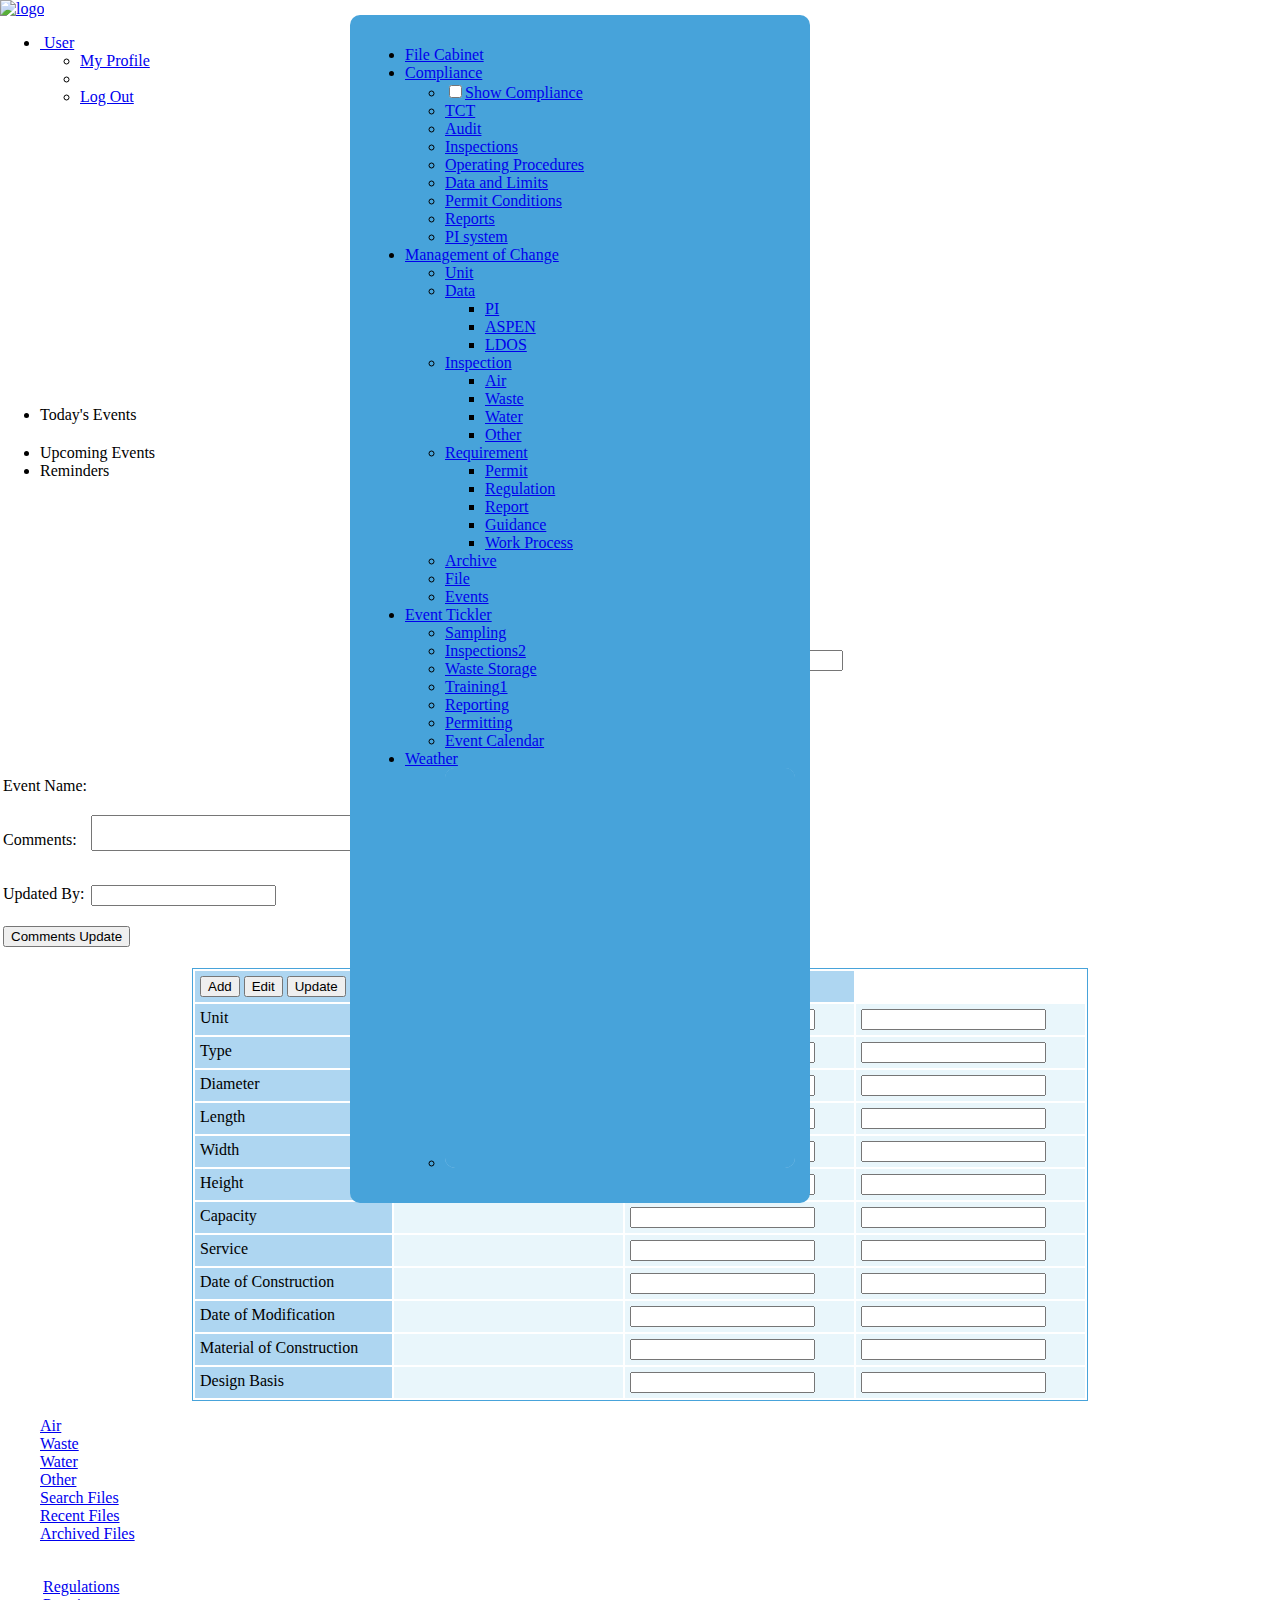
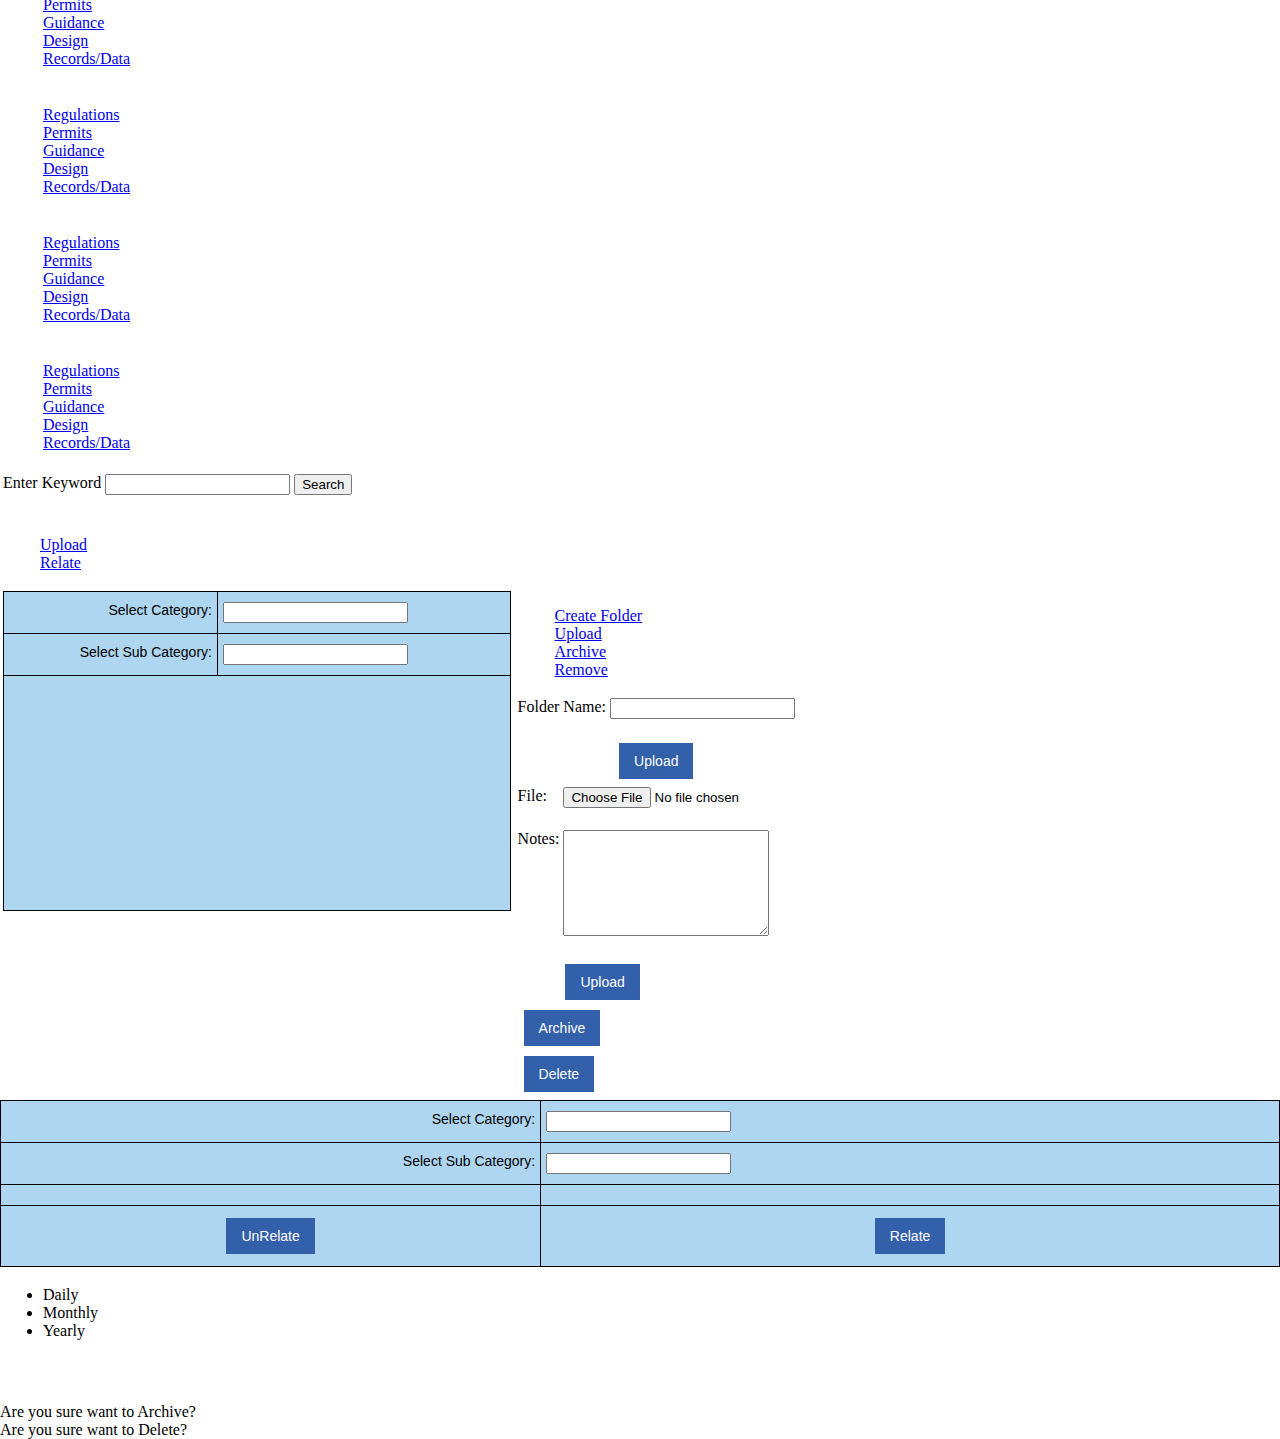
==== CMap.html @ 67459a47 "add log-out link" ====
﻿<!DOCTYPE html>
<!--[if IE 8]> <html class="ie8 no-js"> <![endif]-->
<!--[if IE 9]> <html class="ie9 no-js"> <![endif]-->
<!--[if !IE]><!-->
<html>
    <!--<![endif]-->
<head>
    <meta http-equiv="Content-Type" content="text/html; charset=utf-8">
    <link href="img/favicon.ico" rel="shortcut icon">
    <meta name="viewport" content="initial-scale=1, maximum-scale=1,user-scalable=no">
    <title>Complaince MAP</title>

    <link rel="stylesheet" href="https://js.arcgis.com/3.19/dijit/themes/soria/soria.css">
    <link rel="stylesheet" href="https://js.arcgis.com/3.19/dojox/layout/resources/ExpandoPane.css">
    <link rel="stylesheet" href="https://js.arcgis.com/3.19/esri/css/esri.css">

    <link rel="stylesheet" href="styles/cmap.css">
    <link rel="stylesheet" href="//code.jquery.com/ui/1.12.1/themes/base/jquery-ui.css">

    <script type="text/javascript" src="http://static.fusioncharts.com/code/latest/fusioncharts.js"></script>
    <script type="text/javascript" src="http://static.fusioncharts.com/code/latest/themes/fusioncharts.theme.fint.js?cacheBust=56"></script>
    <script src="https://code.jquery.com/jquery-3.1.1.js"
            integrity="sha256-16cdPddA6VdVInumRGo6IbivbERE8p7CQR3HzTBuELA="
            crossorigin="anonymous"></script>
    <script src="http://code.jquery.com/ui/1.10.3/jquery-ui.js"></script>
    <link href="http://ajax.googleapis.com/ajax/libs/jqueryui/1.8.1/themes/redmond/jquery-ui.css" rel="stylesheet" type="text/css" />

    <script src="https://ajax.googleapis.com/ajax/libs/jquery/2.1.1/jquery.min.js"></script>
    <script src="https://ajax.googleapis.com/ajax/libs/jqueryui/1.12.1/jquery-ui.min.js"></script>

    <script src="js/PI.js"></script>


    <script src="js/jQAllRangeSliders-min.js"></script>
    <script src="js/sliderDemo.js"></script>
    <script src="js/dateSliderDemo.js"></script>
    <script src="js/editSliderDemo.js"></script>
    <script src="js/jquery.jeditable.js"></script>


    <script src="js/moment.js"></script>
    <link href="css/iThing.css" rel="stylesheet" />
    <script src="js/jQDateRangeSlider-withRuler-min.js"></script>
    <script src="js/jQRangeSlider-withRuler-min.js"></script>
    <script type="text/javascript" src="https://kendo.cdn.telerik.com/2017.1.118/js/kendo.all.min.js"></script>
    <link rel="stylesheet" href="https://kendo.cdn.telerik.com/2017.1.118/styles/kendo.common-material.min.css">
    <link rel="stylesheet" href="https://kendo.cdn.telerik.com/2017.1.118/styles/kendo.material.min.css">
    <link rel="stylesheet" href="https://kendo.cdn.telerik.com/2017.1.118/styles/kendo.material.mobile.min.css">



    <link rel="stylesheet" href="https://kendo.cdn.telerik.com/2017.1.118/styles/kendo.common-material.min.css" />
    <link rel="stylesheet" href="https://kendo.cdn.telerik.com/2017.1.118/styles/kendo.material.min.css" />
    <link rel="stylesheet" href="https://kendo.cdn.telerik.com/2017.1.118/styles/kendo.material.mobile.min.css" />

    <link href="css/jstree-sample.css" rel="stylesheet" />


    <link href="styles/Mainstyle.css" rel="stylesheet" />


    <script src="https://code.jquery.com/ui/1.12.1/jquery-ui.js"></script>




    <script src="js/modernizr.custom.js"></script>
    <script src="js/jstree.min.js"></script>
    <link href="styles/style.min.css" rel="stylesheet" />
    <link href="styles/dashboardmenu.css" rel="stylesheet" />
    <script src="js/JSLINQ.js"></script>

    <script src="js/MOC.js"></script>




    <script src="https://js.arcgis.com/3.19/"></script>
    <style>
        .ui-dialog {
            z-index: 10000000;
        }

        .ui-corner-all {
            z-index: 10000000;
        }

        .ui-widget {
            z-index: 10000000;
        }

        .ui-widget-content {
            z-index: 10000000;
        }

        .ui-front {
            z-index: 10000000;
        }

        .ui-dialog-buttons {
            z-index: 10000000;
        }

        .ui-draggable {
            z-index: 10000000;
        }

        .ui-resizable {
            z-index: 10000000;
        }


        .gridMOCEvents {
            border-color: #bbb;
            font-size: 12px;
            max-width: 850px;
            margin: 50px;
            -moz-box-shadow: 0px 1px rgba(0, 0, 0, 0.05);
            -webkit-box-shadow: 0px 1px rgba(0, 0, 0, 0.05);
            box-shadow: 0px 1px rgba(0, 0, 0, 0.05);
        }

        .detailsSchedule .k-content, .k-editable-area, .k-panel > li.k-item, .k-panelbar > li.k-item, .k-tiles {
            background-color: rgba(63, 81, 181, 1);
        }

        .k-header {
            font-size: 12px;
        }

        .k-grid tr td {
            font-size: 11px;
        }

        .k-dropdown .k-dropdown-wrap {
            height: 27px;
        }



        #tabstrip h2 {
            font-weight: lighter;
            font-size: 5em;
            line-height: 1;
            padding: 0 0 0 30px;
            margin: 0;
        }

            #tabstrip h2 span {
                background: none;
                padding-left: 5px;
                font-size: .3em;
                vertical-align: top;
            }

        #tabstrip p {
            margin: 0;
            padding: 0;
        }

        .k-grid-content {
            overflow-y: hidden;
        }
    </style>
    <script type="text/javascript">
        $(".k-listview > div").on("mouseover", function (e) {
            alert(e.toElement);

            console.log(e.toElement);
        });
    </script>
    <script type="text/x-kendo-tmpl" id="templatefilter">


        <div class="listItem">


            # if(filechecked=="checked"){ #
            <input class="check" type="checkbox" checked="checked" />
            <span>#: filename #</span>

            # } #

            # if(filechecked!="checked"){ #
            <input class="check" type="checkbox" />
            <span>#: filename #</span>

            # } #

        </div>


    </script>

    <script type="text/x-kendo-tmpl" id="templatefiltertank">


        <div class="listItem">
            <input class="checktank" type="checkbox" />
            <span>&nbsp;</span>
            <span>#: unit_name #</span>
        </div>


    </script>



    <script type="text/x-kendo-tmpl" id="templatenotes">



        <div class="listItem">
            <span>#: filename #  #: notes #</span>

        </div>


    </script>

    <script type="text/x-kendo-tmpl" id="templatesearchresults">


        <div class="listItem">

            <span>&nbsp;</span>
            <span>#: text #</span>
        </div>


    </script>
    <style>
        .km-widget.km-buttongroup {
            margin: 0 auto;
        }

        .play {
            width: 30px;
            height: 30px;
            background-image: url(img/play.png);
            padding: 0;
            border: none;
            background-repeat: no-repeat;
            background-color: transparent;
            border: 0px;
        }

        .pause {
            width: 30px;
            height: 30px;
            background-image: url(img/pause.png);
            padding: 0;
            border: none;
            background-repeat: no-repeat;
            background-color: transparent;
            border: 0px;
        }
    </style>

    <script type="text/javascript">
        function demo_create() {

            //alert("democreate");
            //$("#divcategorysubcategory").jstree('create_node', '#', 'New');

            var ref = $('#divcategorysubcategory').jstree(true),
                           sel = ref.get_selected();
            if (!sel.length) {
                return false;
            }
            sel = sel[0];
            sel = ref.create_node(sel, {
                "type": "file"
            });
            if (sel) {
                ref.edit(sel);
            }
            var node = $("#divcategorysubcategory").jstree('get_selected');

            alert(node.text);

        }

        function demo_archive() {

            alert("demo_archive");
            var node = $("#divcategorysubcategory").jstree('get_selected'),
                text = 'New Node';
            $("#divcategorysubcategory").jstree('rename_node', node, text);
        }

        function demo_delete() {
            var node = $("#divcategorysubcategory").jstree('get_selected');
            $("#divcategorysubcategory").jstree('delete_node', node);
        }

        function closepanel() {
            document.getElementById("divps1").style.display = "none";
        }

    </script>


    <script src="js/map.js"></script>
    <script src="js/ServiceURLs.js"></script>
    <script src="js/func.js"></script>
    <script src="js/filecabinet.js"></script>
    <script src="js/eventcalendar.js"></script>
    <script src="js/moc.js"></script>
    <script src="js/mocevents.js"></script>

    <style>
        .ui-state-active {
            background-color: rgba(71, 162, 217, 1);
            border-color: rgba(71, 162, 217, 1);
        }

        .k-block, .k-button, .k-draghandle, .k-grid-header, .k-grouping-header, .k-header, .k-pager-wrap, .k-toolbar, .k-treemap-tile, html .km-pane-wrapper .k-header {
            background-color: #47a3da;
        }

        .ui-tabs .ui-tabs-nav li {
            list-style: none;
        }

            .ui-tabs .ui-tabs-nav li a {
                list-style: none;
            }

        .nolist {
            list-style: none;
        }

        .k-grid-header {
            border: 1px solid #bbb;
        }

        .k-grid table {
            font-size: small;
        }

        k-grid .k-grid-header .k-header .k-link {
            height: auto;
            word-break: break-all !important;
            word-wrap: break-word !important;
        }

        .k-grid .k-grid-header .k-header {
            white-space: normal;
        }
    </style>
    <link href="http://fonts.googleapis.com/css?family=Open+Sans:400,300,600,700&subset=all" rel="stylesheet" type="text/css" />
    <link href="styles/font-awesome.min.css" rel="stylesheet" type="text/css" />
    <link href="styles/simple-line-icons.min.css" rel="stylesheet" type="text/css" />
    <link href="styles/bootstrap.min.css" rel="stylesheet" type="text/css" />
    <link href="styles/bootstrap-switch.min.css" rel="stylesheet" type="text/css" />
    <link href="styles/components.min.css" rel="stylesheet" id="style_components" type="text/css" />
    <link href="styles/plugins.min.css" rel="stylesheet" type="text/css" />
    <link href="styles/layout.min.css" rel="stylesheet" type="text/css" />
    <link href="styles/default.min.css" rel="stylesheet" type="text/css" id="style_color" />
    <link href="styles/custom.min.css" rel="stylesheet" type="text/css" />
</head>
<body>
    <div class="page-wrapper">
        <div class="page-wrapper-row">
            <div class="page-wrapper-top">
                    <!-- BEGIN HEADER -->
                    <div class="page-header">
                        <!-- BEGIN HEADER TOP -->
                        <div class="page-header-top">
                            <div class="container-fluid">
                                <!-- BEGIN LOGO -->
                                <div class="page-logo">
                                    <a href="CMap.html">
                                        <img src="img/logo.png" alt="logo" class="img-responsive"/>
                                    </a>
                                </div>
                                <!-- END LOGO -->
                                <!-- BEGIN RESPONSIVE MENU TOGGLER -->
                                <a href="javascript:;" class="menu-toggler"></a>
                                <!-- END RESPONSIVE MENU TOGGLER -->
                                <div class="top-menu">
                                    <ul class="nav navbar-nav pull-right">
                                        <!-- BEGIN USER LOGIN DROPDOWN -->
                                        <li class="dropdown dropdown-user dropdown-dark">
                                            <a href="javascript:;" class="dropdown-toggle" data-toggle="dropdown" data-hover="dropdown" data-close-others="true">
                                                <img alt="" class="img-circle" src="/img/avatar.png">
                                                <span class="username username-hide-mobile">User</span>
                                            </a>
                                            <ul class="dropdown-menu dropdown-menu-default">
                                                <li>
                                                    <a href="#">
                                                        <i class="icon-user"></i> My Profile </a>
                                                </li>
                                                <li class="divider"> </li>
                                                <li>
                                                    <a href="/">
                                                        <i class="icon-key"></i> Log Out </a>
                                                </li>
                                            </ul>
                                        </li>
                                        <!-- END USER LOGIN DROPDOWN -->
                                    </ul>
                                </div>
                                <!-- END TOP NAVIGATION MENU -->
                            </div>
                        </div>
                        <!-- END HEADER TOP -->
                        <!-- BEGIN HEADER MENU -->
                        <div class="page-header-menu">
                            <div class="container-fluid" id="divDashBoard">
                                <!-- BEGIN HEADER SEARCH BOX -->
                                <!--<form class="search-form" action="page_general_search.html" method="GET">
                                    <div class="input-group">
                                        <input type="text" class="form-control" placeholder="Search" name="query">
                                        <span class="input-group-btn">
                                            <a href="javascript:;" class="btn submit">
                                                <i class="icon-magnifier"></i>
                                            </a>
                                        </span>
                                    </div>
                                </form>-->
                                <!-- END HEADER SEARCH BOX -->
                                <!-- BEGIN MEGA MENU -->
                                <div class="hor-menu  ">
                                    <ul class="nav navbar-nav">
                                        <li aria-haspopup="true" class=" ">
                                            <a href="#" id="btnFC1">File Cabinet</a>
                                        </li>
                                        <li aria-haspopup="true" class="menu-dropdown classic-menu-dropdown ">
                                            <a href="#" id="btncompliance">Compliance<span class="arrow"></span></a>
                                            <ul class="dropdown-menu pull-left">
                                                <li aria-haspopup="true" class=" ">
                                                    <a id="btncompliance" href="#" class="cbp-tm-icon-archive">
                                                        <label><input type="checkbox" id="chkSComp" value="first_checkbox">Show Compliance</label>
                                                    </a>
                                                </li>
                                                <li aria-haspopup="true" class=" ">
                                                    <a href="#">TCT</a>
                                                </li>
                                                <li aria-haspopup="true" class=" ">
                                                    <a href="#">Audit</a>
                                                </li>
                                                <li aria-haspopup="true" class=" ">
                                                    <a href="#">Inspections</a>
                                                </li>
                                                <li aria-haspopup="true" class=" ">
                                                    <a href="#">Operating Procedures</a>
                                                </li>
                                                <li aria-haspopup="true" class=" ">
                                                    <a href="#">Data and Limits</a>
                                                </li>
                                                <li aria-haspopup="true" class=" ">
                                                    <a href="#">Permit Conditions</a>
                                                </li>
                                                <li aria-haspopup="true" class=" ">
                                                    <a href="#">Reports</a>
                                                </li>
                                                <!--<li aria-haspopup="true" class=" ">
                                                    <a href="#" id="btnpi" class="cbp-tm-icon-mobile">PI system Chart</a>
                                                </li>-->
                                                <li aria-haspopup="true" class=" ">
                                                    <a href="#" id="btnpis" class="cbp-tm-icon-mobile">PI system</a>
                                                </li>
                                            </ul>
                                        </li>
                                        <li aria-haspopup="true" class="menu-dropdown classic-menu-dropdown ">
                                            <a href="#">Management of Change<span class="arrow"></span></a>
                                            <ul class="dropdown-menu pull-left">
                                                <li aria-haspopup="true" class=" ">
                                                    <a id="btnMOCUnits" href="#">Unit</a>
                                                </li>
                                                <li aria-haspopup="true" class="dropdown-submenu ">
                                                    <a href="#" class="nav-link nav-toggle ">Data<span class="arrow"></span></a>
                                                    <ul class="dropdown-menu">
                                                        <li aria-haspopup="true" class=" ">
                                                            <a href="#" class="nav-link ">PI</a>
                                                        </li>
                                                        <li aria-haspopup="true" class=" ">
                                                            <a href="#" class="nav-link ">ASPEN</a>
                                                        </li>
                                                        <li aria-haspopup="true" class=" ">
                                                            <a href="#" class="nav-link ">LDOS</a>
                                                        </li>
                                                    </ul>
                                                </li>
                                                <li aria-haspopup="true" class="dropdown-submenu ">
                                                    <a href="#" class="nav-link nav-toggle ">Inspection <span class="arrow"></span></a>
                                                    <ul class="dropdown-menu">
                                                        <li aria-haspopup="true" class=" ">
                                                            <a href="#" class="nav-link ">Air</a>
                                                        </li>
                                                        <li aria-haspopup="true" class=" ">
                                                            <a href="#" class="nav-link ">Waste</a>
                                                        </li>
                                                        <li aria-haspopup="true" class=" ">
                                                            <a href="#" class="nav-link ">Water</a>
                                                        </li>
                                                        <li aria-haspopup="true" class=" ">
                                                            <a href="#" class="nav-link ">Other</a>
                                                        </li>
                                                    </ul>
                                                </li>
                                                <li aria-haspopup="true" class="dropdown-submenu ">
                                                    <a href="#" class="nav-link nav-toggle ">Requirement <span class="arrow"></span></a>
                                                    <ul class="dropdown-menu">
                                                        <li aria-haspopup="true" class=" ">
                                                            <a href="#" class="nav-link ">Permit</a>
                                                        </li>
                                                        <li aria-haspopup="true" class=" ">
                                                            <a href="#" class="nav-link ">Regulation</a>
                                                        </li>
                                                        <li aria-haspopup="true" class=" ">
                                                            <a href="#" class="nav-link ">Report</a>
                                                        </li>
                                                        <li aria-haspopup="true" class=" ">
                                                            <a href="#" class="nav-link ">Guidance</a>
                                                        </li>
                                                        <li aria-haspopup="true" class=" ">
                                                            <a href="#" class="nav-link ">Work Process</a>
                                                        </li>
                                                    </ul>
                                                </li>
                                                <li aria-haspopup="true" class=" ">
                                                    <a href="#">Archive</a>
                                                </li>
                                                <li aria-haspopup="true" class=" ">
                                                    <a href="#" id="btnFCUpload">File</a>
                                                </li>
                                                <li aria-haspopup="true" class=" ">
                                                    <a href="#" id="btnMOCEvents">Events</a>
                                                </li>
                                            </ul>
                                        </li>
                                        <li aria-haspopup="true" class="menu-dropdown classic-menu-dropdown ">
                                            <a href="javascript:;">Event Tickler<span class="arrow"></span>
                                            </a>
                                            <ul class="dropdown-menu pull-left">
                                                <li aria-haspopup="true" class=" ">
                                                    <a href="#">Sampling</a>
                                                </li>
                                                <li aria-haspopup="true" class=" ">
                                                    <a id="btnETInspections" href="#">Inspections<span class="badge badge-warning">2</span></a>
                                                </li>
                                                <li aria-haspopup="true" class=" ">
                                                    <a href="#">Waste Storage</a>
                                                </li>
                                                <li aria-haspopup="true" class=" ">
                                                    <a href="#">Training<span class="badge badge-danger">1</span></a>
                                                </li>
                                                <li aria-haspopup="true" class=" ">
                                                    <a href="#">Reporting</a>
                                                </li>
                                                <li aria-haspopup="true" class=" ">
                                                    <a href="#">Permitting</a>
                                                </li>
                                                <li aria-haspopup="true" class=" ">
                                                    <a id="btnETCalendar" href="#" class="cbp-tm-icon-earth">Event Calendar</a>
                                                </li>
                                            </ul>
                                        </li>
                                        <li aria-haspopup="true" class="menu-dropdown classic-menu-dropdown ">
                                            <a href="javascript:;" id="btncompliance"> Weather
                                                <span class="arrow"></span>
                                            </a>
                                            <ul class="dropdown-menu pull-left">
                                                <li aria-haspopup="true" class=" ">
                                                    <iframe id="IFWeather" src="weather/weather.html" frameborder=0 width="350px" height="400px"></iframe>
                                                </li>
                                            </ul>
                                        </li>
                                    </ul>
                                </div>
                                <!-- END MEGA MENU -->
                            </div>
                        </div>
                        <!-- END HEADER MENU -->
                    </div>
                    <!-- END HEADER -->
                </div>
        </div>
        <div class="page-wrapper-row full-height">
            <div data-dojo-type="dijit/layout/BorderContainer"
                data-dojo-props="design:'headline', gutters:true"
                style="width: 100%; height: 100%; margin: 0;">



                <div id="divSelectObjects">
                    <table style="background-color:#AED6F1;" width="100%">
                        <tr>
                            <td>Select Objects </td>
                            <td align=right><img id="imgCloseSO" src="images/dismiss.png"></td>
                        </tr>
                    </table>

                    <div style="margin:10px;">

                        <table class="tg">
                            <tr>
                                <td class="tg-yw4l"><input type="checkbox" id="chkTanks" class="chkTanks" value="Tanks"> Tanks</td>
                            </tr>
                            <tr>
                                <td class="tg-yw4l"><input type="checkbox" class="chkBoilers" value="Boilers"> Boilers</td>
                            </tr>
                            <tr>
                                <th class="tg-yw4l"> <input type="checkbox" class="chkWMBs" value="WMB"> Waste Management Buildings</th>
                            </tr>
                            <tr>
                                <td class="tg-yw4l"><input type="checkbox" class="chkPU" value="PU"> Processing Units</td>
                            </tr>
                        </table>
                    </div>
                </div>
                <!--****************************************************************-->
                <div id="divETCalendar">
                    <div id="divCalendar">
                        <div id="calendar"></div>
                    </div>
                    <br />
                    <ul id="panelbarEvents">
                        <li class="k-state-active">
                            Today's Events
                            <div style="padding:10px;">
                                <ul id="divTodayEvents"></ul>
                            </div>
                        </li>
                        <li>
                            Upcoming Events

                            <div id="divUpcomingEvents"></div>


                        </li>
                        <li>
                            Reminders
                            <div id="divEventReminders"></div>

                        </li>

                    </ul>

                </div>
                <div id="dialogEventReminders"></div>
                <!--****************************************************************-->
                <div id="divMOCEvents">



                    <div id="gridMOCEvents"></div>

                    <script type="text/x-kendo-template" id="templateEventDetails">
                        <div class="tabstrip">
                            <ul>
                                <li class="k-state-active">
                                    Details
                                </li>
                                <li>
                                    History
                                </li>
                            </ul>
                            <div>
                                <div class="gridEventDetails">
                                    <table>
                                        <tr>
                                            <td style="width:100px;">Description</td>
                                            <td>#= EventDesc #</td>
                                        </tr>
                                        <tr>
                                            <td>Notes</td>
                                            <td>#= Notes #</td>
                                        </tr>
                                        <tr>
                                            <td>Event Type</td>
                                            <td>#= EventType #</td>
                                        </tr>
                                        <tr>
                                            <td>Regulation</td>
                                            <td>#= Regulation #</td>
                                        </tr>

                                    </table>


                                </div>
                            </div>
                            <div>
                                <div class="eventid">#= EventID #</div>
                                <div class='gridEventsHistory'>

                                </div>
                            </div>
                        </div>

                    </script>

                </div>
                <div id="detailsSchedule">
                    <table align="center" class="tblDetailSchedule" cellpadding="9" cellspacing="2">
                        <tr>
                            <td style="color:#47A3DA">Event Name</td>
                            <td>
                                <div id="divEID" style="display:none;"></div>
                                <div id="divEName"></div>
                            </td>
                        </tr>
                        <tr>
                            <td style="color:#47A3DA">Regulatory Agency</td>
                            <td><div id="divEAgency"></div></td>
                        </tr>
                        <tr>
                            <td style="color:#47A3DA">Regulation</td>
                            <td><div id="divERegulation"></div></td>
                        </tr>
                        <tr>
                            <td style="color:#47A3DA">Frequency</td>
                            <td><div id="divEFrequency"></div></td>
                        </tr>
                        <tr id="trUnits">
                            <td style="color:#47A3DA">Unit</td>
                            <td>
                                <input type="checkbox" value="Sitewide" id="chkSiteWide" checked />Sitewide
                            <input id="dropdownUnits" /></td>
                        </tr>
                        <tr>
                            <td style="color:#47A3DA">Due Date</td>
                            <td>
                                <input id="duedatevalue" value="02/23/2017" />

                                <div id="calendarEventsDueDate"></div>
                            </td>
                        </tr>
                        <tr><td align="center" colspan="2"><button id="btnSchedule">Schedule</button><button id="btnReminder">Set Reminder</button></td></tr>
                    </table>
                </div>
                <!--****************************************************************-->
                <div id="divETInspections">
                    <div id="datagridinspections"></div>

                    <div id="details">

                        <table>

                            <tr>
                                <td>
                                    <p>Event Name:</p>
                                </td>
                                <td>
                                    <p><div id="txttankid" /></p>
                                </td>
                            </tr>
                            <tr>
                                <td>
                                    <p>Comments:</p>
                                </td>
                                <td>
                                    <!--<p><input style="width:500px" type="text" id="txtcomments" /></p>-->

                                    <textarea style="width:300px" id="txtcomments"></textarea>
                                </td>
                            </tr>

                            <tr>
                                <td>
                                    <p>Updated By:</p>
                                </td>
                                <td>
                                    <p><input type="text" id="txtUpdatedby" /></p>
                                </td>
                            </tr>

                            <tr>
                                <td colspan="2">


                                    <button id="btncommentsupdate" type="button">Comments Update</button>
                                </td>
                            </tr>

                        </table>

                    </div>
                </div>
                <!--****************************************************************-->
                <div id="divMOCUnits">
                    <br />
                    <table id="tblMOCUnits">
                        <colgroup>
                            <col class="headings" />
                            <col class="noedit" />
                            <col class="noedit" />
                            <col class="noedit" />
                        </colgroup>
                        <thead>
                            <tr>
                                <td colspan=3>
                                    <button id="btnMOCUnitAdd">Add</button>
                                    <button id="btnMOCUnitEdit">Edit</button>
                                    <button id="btnMOCUnitUpdate">Update</button>
                                    <button id="btnMOCUnitCancel">Cancel</button>
                                </td>
                            </tr>
                        </thead>
                        <tr>
                            <td>Unit</td>
                            <td>
                                <input id="dropdownUnitNames" />
                            </td>
                            <td>
                                <input id="dropdownUnitNames1" />
                            </td>
                            <td><input type="text" id="AddUnitName"></td>
                        </tr>

                        <tr>
                            <td>Type</td>
                            <td><div id="divUnitType"></div></td>
                            <td><input type="text" id="editUnitType"></td>
                            <td><input type="text" id="AddUnitType"></td>
                        </tr>
                        <tr>
                            <td>Diameter</td>
                            <td><div id="divUnitDiameter"></div></td>
                            <td><input type="text" id="editUnitDiameter"></td>
                            <td><input type="text" id="AddUnitDiameter"></td>
                        </tr>
                        <tr>
                            <td>Length</td>
                            <td><div id="divUnitLength"></div></td>
                            <td><input type="text" id="editUnitLength"></td>
                            <td><input type="text" id="AddUnitLength"></td>
                        </tr>
                        <tr>
                            <td>Width</td>
                            <td><div id="divUnitWidth"></div></td>
                            <td><input type="text" id="editUnitWidth"></td>
                            <td><input type="text" id="AddUnitWidth"></td>
                        </tr>
                        <tr>
                            <td>Height</td>
                            <td><div id="divUnitHeight"></div></td>
                            <td><input type="text" id="editUnitHeight"></td>
                            <td><input type="text" id="AddUnitHeight"></td>
                        </tr>
                        <tr>
                            <td>Capacity</td>
                            <td><div id="divUnitCapacity"></div></td>
                            <td><input type="text" id="editUnitCapacity"></td>
                            <td><input type="text" id="AddUnitCapacity"></td>
                        </tr>
                        <tr>
                            <td>Service</td>
                            <td><div id="divUnitService"></div></td>
                            <td><input type="text" id="editUnitService"></td>
                            <td><input type="text" id="AddUnitService"></td>
                        </tr>
                        <tr>
                            <td>Date of Construction</td>
                            <td><div id="divUnitDOC"></div></td>
                            <td><input type="text" id="editUnitDOC"></td>
                            <td><input type="text" id="AddUnitDOC"></td>
                        </tr>
                        <tr>
                            <td>Date of Modification</td>
                            <td><div id="divUnitDOM"></div></td>
                            <td><input type="text" id="editUnitDOM"></td>
                            <td><input type="text" id="AddUnitDOM"></td>
                        </tr>
                        <tr>
                            <td>Material of Construction</td>
                            <td><div id="divUnitMaterial"></div></td>
                            <td><input type="text" id="editUnitMaterial"></td>
                            <td><input type="text" id="AddUnitMaterial"></td>
                        </tr>
                        <tr>
                            <td>Design Basis</td>
                            <td><div id="divUnitDesignBasis"></div></td>
                            <td><input type="text" id="editUnitDesignBasis"></td>
                            <td><input type="text" id="AddUnitDB"></td>
                        </tr>

                    </table>
                </div>
                <!--****************************************************************-->
                <div id="divFC">
                    <div id="divFC1">
                        <ul>
                            <li style="list-style:none;"><a href="#Air">Air</a></li>
                            <li><a href="#Waste">Waste</a></li>
                            <li><a href="#Water">Water</a></li>
                            <li><a href="#Other">Other</a></li>
                            <li><a href="#divFCSearch">Search Files</a></li>
                            <li><a href="#divFCRecent">Recent Files</a></li>

                            <li><a href="#divFCArchive">Archived Files</a></li>

                        </ul>
                        <div id="Air">
                            <div id="airpermits">
                                <table>
                                    <tr>
                                        <td>
                                            <ul>
                                                <li><a href="#Regulations">Regulations</a></li>
                                                <li><a href="#Permits">Permits</a></li>
                                                <li><a href="#Guidance">Guidance</a></li>
                                                <li><a href="#Design">Design</a></li>
                                                <li><a href="#Records_Data">Records/Data</a></li>
                                            </ul>
                                        </td>
                                        <td valign="top">
                                            <div id="Regulations">

                                                <div id="tblAirRegulations"></div>

                                            </div>
                                            <div id="Permits">

                                                <div id="tblAirPermits"></div>
                                            </div>
                                            <div id="Guidance">
                                                <div id="tblAirGuidance"></div>
                                            </div>

                                            <div id="Design">
                                                <div id="tblDesign"></div>
                                            </div>

                                            <div id="Records_Data">
                                                <div id="tblOtherRecordsData"></div>
                                            </div>
                                        </td>
                                    </tr>
                                </table>
                            </div>


                        </div>
                        <div id="Waste">
                            <div id="wastepermits">
                                <table>
                                    <tr>
                                        <td>
                                            <ul>
                                                <li><a href="#Regulations">Regulations</a></li>
                                                <li><a href="#Permits">Permits</a></li>
                                                <li><a href="#Guidance">Guidance</a></li>
                                                <li><a href="#Design">Design</a></li>
                                                <li><a href="#Records_Data">Records/Data</a></li>
                                            </ul>
                                        </td>
                                        <td valign="top">
                                            <div id="Regulations">
                                                <div id="tblWasteRegulations"></div>
                                            </div>
                                            <div id="Permits">
                                                <div id="tblWastePermits"></div>
                                            </div>
                                            <div id="Guidance">
                                                <div id="tblWasteGuidance"></div>
                                            </div>

                                            <div id="Design">
                                                <div id="tblWasteDesign"></div>
                                            </div>

                                            <div id="Records_Data">
                                                <div id="tblWasteOtherRecordsData"></div>
                                            </div>
                                        </td>
                                    </tr>
                                </table>
                            </div>
                        </div>
                        <div id="Water">
                            <div id="waterpermits">
                                <table>
                                    <tr>
                                        <td>
                                            <ul>
                                                <li><a href="#Regulations">Regulations</a></li>
                                                <li><a href="#Permits">Permits</a></li>
                                                <li><a href="#Guidance">Guidance</a></li>
                                                <li><a href="#Design">Design</a></li>
                                                <li><a href="#Records_Data">Records/Data</a></li>
                                            </ul>
                                        </td>
                                        <td valign="top">
                                            <div id="Regulations">
                                                <div id="tblWaterRegulations"></div>
                                            </div>
                                            <div id="Permits">
                                                <div id="tblWaterPermits"></div>
                                            </div>
                                            <div id="Guidance">
                                                <div id="tblWaterGuidance"></div>
                                            </div>

                                            <div id="Design">
                                                <div id="tblWaterDesign"></div>
                                            </div>

                                            <div id="Records_Data">
                                                <div id="tblWaterOtherRecordsData"></div>
                                            </div>
                                        </td>
                                    </tr>
                                </table>
                            </div>
                        </div>
                        <div id="Other">
                            <div id="otherpermits">
                                <table>
                                    <tr>
                                        <td>
                                            <ul>
                                                <li><a href="#Regulations">Regulations</a></li>
                                                <li><a href="#Permits">Permits</a></li>
                                                <li><a href="#Guidance">Guidance</a></li>
                                                <li><a href="#Design">Design</a></li>
                                                <li><a href="#Records_Data">Records/Data</a></li>
                                            </ul>
                                        </td>
                                        <td valign="top">
                                            <div id="Regulations">
                                                <div id="tblOtherRegulations"></div>
                                            </div>
                                            <div id="Permits">
                                                <div id="tblOtherPermits"></div>
                                            </div>
                                            <div id="Guidance">
                                                <div id="tblOtherGuidance"></div>
                                            </div>

                                            <div id="Design">
                                                <div id="tblOtherDesign"></div>
                                            </div>

                                            <div id="Records_Data">
                                                <div id="tblOtherRecordsdata"></div>
                                            </div>
                                        </td>
                                    </tr>
                                </table>
                            </div>
                        </div>


                        <div id="divFCSearch">
                            <table>
                                <tr>
                                    <td>Enter Keyword</td>
                                    <td><input type=text id="keyserachtext"></td>
                                    <td><input id="btnFCSearch" type=button value="Search"></td>
                                </tr>
                                <tr>
                                    <td colspan=3></td>
                                </tr>
                            </table><br>
                            <div id="divFCSearchResults"></div>
                        </div>
                        <div id="divFCRecent">

                            <div id="divRecent20Files"></div>
                        </div>
                        <div id="divFCArchive">

                            <div id="divarchivefiles"></div>
                        </div>

                    </div>
                    <div id="airnotes">
                        <div id="notesgridview"></div>
                    </div>
                </div>
                <div id="divFCUpload">

                    <div id="divFCUpload1">


                        <ul>
                            <li style="list-style:none;"><a href="#fileupload">Upload</a></li>
                            <li style="list-style:none;"><a href="#filerelate">Relate</a></li>
                        </ul>

                        <div id="fileupload">

                            <table style="width:100%">
                                <tr>
                                    <td style="width:40%">
                                        <table id="tblUpload">

                                            <tr>
                                                <td align="right">
                                                    Select Category:
                                                </td>

                                                <td>
                                                    <input id="category" />
                                                </td>
                                            </tr>

                                            <tr>
                                                <td align="right">
                                                    Select Sub Category:
                                                </td>

                                                <td>
                                                    <input id="subcategory" />

                                                </td>
                                            </tr>
                                            <tr>
                                                <td colspan="2">

                                                    <div class="row">
                                                        <div class="col-md-12">
                                                            <div id="divcategorysubcategory" class="demo" style="margin-top:1em; min-height:200px;"></div>

                                                        </div>
                                                    </div>




                                                </td>

                                            </tr>




                                        </table>

                                    </td>
                                    <td style="width:60%">

                                        <div id="customupload">


                                            <ul>
                                                <li style="list-style:none;"><a href="#createfolder">Create Folder</a></li>

                                                <li style="list-style:none;"><a href="#defaultupload">Upload</a></li>


                                                <li style="list-style:none;"><a href="#archive">Archive</a></li>

                                                <li style="list-style:none;"><a href="#remove">Remove</a></li>

                                            </ul>
                                            <div id="createfolder">
                                                <table>
                                                    <tr>

                                                        <td align="right">Folder Name:</td>
                                                        <td align="right"> <input id="txtfoldername" type="text" /><br /><br /></td>


                                                    </tr>


                                                    <tr>
                                                        <td align="center" colspan="2"><input type=button value="Upload" class="button" id="btnCreate"></td>
                                                    </tr>
                                                </table>
                                            </div>

                                            <div id="defaultupload">

                                                <table>

                                                    <tr>

                                                        <td align="left" style="width:30px;"> File:</td>
                                                        <td align="left"> <input type=file id="uploadFiles"><br /><br /></td>


                                                    </tr>
                                                    <tr>
                                                        <td align="left">Notes:</td>
                                                        <td align="left"><textarea style="width:200px;height:100px" id="notestext"></textarea><br /><br /></td>

                                                    </tr>
                                                    <tr>
                                                        <td align="right"></td>
                                                        <td align="left"><input type=button value="Upload" class="button" id="btnRead"></td>
                                                    </tr>


                                                </table>

                                            </div>

                                            <div id="archive">
                                                <table>

                                                    <tr style="display:none">

                                                        <td align="left" style="width:30px;">File:</td>
                                                        <td align="left"> <input disabled="disabled" type="text" id="archivefile"><br /><br /></td>


                                                    </tr>

                                                    <tr>
                                                        <td align="right"></td>
                                                        <td align="left"><input type=button value="Archive" class="button" id="btnArchive"></td>
                                                    </tr>


                                                </table>
                                            </div>

                                            <div id="remove">
                                                <table>

                                                    <tr style="display:none">

                                                        <td align="left" style="width:30px;">File:</td>
                                                        <td align="left"> <input disabled="disabled" type="text" id="archivefile"><br /><br /></td>


                                                    </tr>

                                                    <tr>
                                                        <td align="right"></td>
                                                        <td align="left"><input type=button value="Delete" class="button" id="btnRemove"></td>
                                                    </tr>


                                                </table>
                                            </div>



                                        </div>

                                    </td>
                                </tr>
                            </table>




                        </div>

                        <div id="filerelate">
                            <table id="tblUpload">

                                <tr>
                                    <td align="right">
                                        Select Category:
                                    </td>

                                    <td>
                                        <input id="categoryr" />
                                    </td>
                                </tr>

                                <tr>
                                    <td align="right">
                                        Select Sub Category:
                                    </td>

                                    <td>
                                        <input id="subcategoryr" />

                                    </td>
                                </tr>


                                <tr>
                                    <td>
                                        <div id="listView2filter"></div>
                                    </td>

                                    <td>
                                        <div id="listViewtank"></div>

                                    </td>
                                </tr>


                                <tr>
                                    <td align="center" colspan="1"><input type=button value="UnRelate" class="button" id="btnunRelate"></td>
                                    <td align="center" colspan="1"><input type=button value="Relate" class="button" id="btnRelate"></td>
                                </tr>



                            </table>

                        </div>

                    </div>
                </div>
                <!--****************************************************************-->

                <div id="divps" title="Annual volume displaced - 12 month rolling average">

                    <div id="chartContainer">
                    </div>
                </div>

                <div id="divps1" title="PI System">
                    <table>
                        <tr>
                            <td colspan="2">
                                <div class="demo-section k-content">
                                    <ul id="select-period">
                                        <li>
                                            Daily
                                        </li>
                                        <li>
                                            Monthly
                                        </li>
                                        <li>
                                            Yearly
                                        </li>
                                    </ul>
                                </div>

                            </td>

                        </tr>


                        <tr>
                            <td style="vertical-align:top" align="right">
                                <br />
                                <br />
                                <div id="ps1">
                                </div>

                            </td>

                            <td style="vertical-align:top">
                                <div id="speedometer"></div>
                            </td>
                        </tr>
                        <tr>
                            <td colspan="2"></td>
                        </tr>
                    </table>
                    <span id="labeltext"></span>
                    <div id="dateRulers"></div>
                </div>
                <div id="mapDiv" data-dojo-type="dijit/layout/ContentPane" data-dojo-props="region:'center'">
                    <div id="HomeButton"></div>
                    <div style="position:absolute; right:20px; top:10px; z-Index:9999999;" class="soria">
                        <div data-dojo-type="dijit/TitlePane"
                            data-dojo-props="title:'Basemap', closable:false, open:false">
                            <div data-dojo-type="dijit/layout/ContentPane" style="width:350px; height:280px; overflow:auto;">
                                <div id="basemapGallery"></div>
                            </div>
                        </div>
                    </div>
                </div>

                <div id="archivedialog" title="Confirmation Required">
                    Are you sure want to Archive?
                </div>

                <div id="dialog" title="Confirmation Required">
                    Are you sure want to Delete?
                </div>
            </div>
        </div>
    </div>

    <!--[if lt IE 9]>
    <script src="js/respond.min.js"></script>
    <script src="js/excanvas.min.js"></script>
    <script src="js/ie8.fix.min.js"></script>
    <![endif]-->
    <script src="js/bootstrap.min.js" type="text/javascript"></script>
    <script src="js/jquery.slimscroll.min.js" type="text/javascript"></script>
    <script src="js/jquery.blockui.min.js" type="text/javascript"></script>
    <script src="js/bootstrap-switch.min.js" type="text/javascript"></script>
    <script src="js/app.min.js" type="text/javascript"></script>
    <script src="js/layout.min.js" type="text/javascript"></script>
    <script src="js/theme-demo.min.js" type="text/javascript"></script>
</body>

</html>
---- styles/cmap.css ----
.imgFC
	{	
		cursor:pointer;
		padding-right:10px;
		background:url('../images/filecabinet.png') center;
		 background-repeat: no-repeat;
    background-size: cover;
		width:50px;
		height:50px;
	}
	.imgDS
	{	
		cursor:pointer;
		padding-right:10px;
		background:url('../images/datastorage.png') center;
		 background-repeat: no-repeat;
    background-size: cover;
		width:50px;
		height:50px;
	}
	.imgComp
	{	
		cursor:pointer;
		padding-right:10px;
		background:url('../images/compliance.png') center;
		 background-repeat: no-repeat;
    background-size: cover;
		width:50px;
		height:50px;
	}
	.imgWeather
	{
		cursor:pointer;
		padding-right:10px;
		background:url('../images/icon_weather.png') center;
		 background-repeat: no-repeat;
    background-size: cover;
		width:50px;
		height:50px;
	}
---- css/iThing.css ----
/**
 * Theme for jQRangeSlider
 * Inspired by http://cssdeck.com/item/381/itunes-10-storage-bar
 *        and http://cssdeck.com/item/276/pure-css-arrow-with-border-tooltip
 */

.ui-rangeSlider{
  height: 30px;
  padding-top: 40px;
  left:50px;
}

.ui-rangeSlider,
.ui-rangeSlider-container,
.ui-rangeSlider-arrow{
  -webkit-box-sizing:content-box;
     -moz-box-sizing:content-box;
          box-sizing:content-box;
         width:680px;
        
}

.ui-rangeSlider-withArrows .ui-rangeSlider-container{
  margin: 0 15px;
}

.ui-rangeSlider-withArrows .ui-rangeSlider-container,
.ui-rangeSlider-noArrow .ui-rangeSlider-container,
.ui-rangeSlider-arrow{
  -webkit-box-shadow: inset 0px 4px 6px -2px RGBA(0,0,0,0.5);
     -moz-box-shadow: inset 0px 4px 6px -2px RGBA(0,0,0,0.5);
          box-shadow: inset 0px 4px 6px -2px RGBA(0,0,0,0.5);
            width:680px;
}

.ui-rangeSlider-disabled.ui-rangeSlider-withArrows .ui-rangeSlider-container,
.ui-rangeSlider-disabled.ui-rangeSlider-noArrow .ui-rangeSlider-container,
.ui-rangeSlider-disabled .ui-rangeSlider-arrow{
  -webkit-box-shadow: inset 0px 4px 6px -2px RGBA(0,0,0,0.3);
     -moz-box-shadow: inset 0px 4px 6px -2px RGBA(0,0,0,0.3);
          box-shadow: inset 0px 4px 6px -2px RGBA(0,0,0,0.3);
}

.ui-rangeSlider-noArrow .ui-rangeSlider-container{
  -moz-border-radius: 4px;
  border-radius: 4px;
  border-left: solid 1px #515862;
  border-right: solid 1px #515862;
}

.ui-rangeSlider-disabled.ui-rangeSlider-noArrow .ui-rangeSlider-container{
  border-color: #8490a3;
}

.ui-rangeSlider-container,
.ui-rangeSlider-arrow{
 	height: 30px;

  border-top: solid 1px #232a32;
  border-bottom: solid 1px #6a7179;
}

.ui-rangeSlider-disabled .ui-rangeSlider-container,
.ui-rangeSlider-disabled .ui-rangeSlider-arrow{
  border-top-color: #49576b;
  border-bottom-color: #9ca7b3;
}

.ui-rangeSlider-container,
.ui-rangeSlider-arrow,
.ui-rangeSlider-label{
  background: #67707F;
  background: -moz-linear-gradient(top, #67707F 0%, #888DA0 100%);
  background: -webkit-gradient(linear, left top, left bottom, color-stop(0%,#67707F), color-stop(100%,#888DA0));
}

.ui-rangeSlider-disabled .ui-rangeSlider-container,
.ui-rangeSlider-disabled .ui-rangeSlider-arrow,
.ui-rangeSlider-disabled .ui-rangeSlider-label{
  background: #95a4bd;
  background: -moz-linear-gradient(top, #95a4bd 0%, #b2bbd8 100%);
  background: -webkit-gradient(linear, left top, left bottom, color-stop(0%,#95a4bd), color-stop(100%,#b2bbd8));
}

.ui-rangeSlider-arrow{
  width:14px;
  cursor:pointer;
}

.ui-rangeSlider-leftArrow{
  border-radius:4px 0 0 4px;
  border-left: solid 1px #515862;
}

.ui-rangeSlider-disabled .ui-rangeSlider-leftArrow{
 border-left-color: #8792a2; 
}

.ui-rangeSlider-rightArrow{
  border-radius:0 4px 4px 0;
  border-right: solid 1px #515862;
}

.ui-rangeSlider-disabled .ui-rangeSlider-rightArrow{
 border-right-color: #8792a2; 
}

.ui-rangeSlider-arrow-inner{
  position: absolute;
  top: 50%;
  border: 10px solid transparent;
  width:0;
  height:0;

  margin-top: -10px;
}

.ui-rangeSlider-leftArrow .ui-rangeSlider-arrow-inner{
  border-right:10px solid #a4a8b7;
  left: 0;
  margin-left: -8px;
}

.ui-rangeSlider-leftArrow:hover .ui-rangeSlider-arrow-inner{
  border-right:10px solid #b3b6c2;
}

.ui-rangeSlider-disabled .ui-rangeSlider-leftArrow .ui-rangeSlider-arrow-inner,
.ui-rangeSlider-disabled .ui-rangeSlider-leftArrow:hover .ui-rangeSlider-arrow-inner{
  border-right-color: #bbc0cf;
}

.ui-rangeSlider-rightArrow .ui-rangeSlider-arrow-inner{
  border-left:10px solid #a4a8b7;
  right: 0;
  margin-right: -8px;
}

.ui-rangeSlider-rightArrow:hover .ui-rangeSlider-arrow-inner{
  border-left:10px solid #b3b6c2;
}

.ui-rangeSlider-disabled .ui-rangeSlider-rightArrow .ui-rangeSlider-arrow-inner,
.ui-rangeSlider-disabled .ui-rangeSlider-rightArrow:hover .ui-rangeSlider-arrow-inner{
  border-left-color: #bbc0cf;
}

.ui-rangeSlider-innerBar{
  width: 110%;
  height: 100%;
  left: -10px;
  overflow: hidden;
}

.ui-rangeSlider-bar{
	background: #68a1d6;
  height: 29px;
  margin:1px 0;
  -moz-border-radius: 4px;
  border-radius: 4px;
  cursor:move;
	cursor:grab;
	cursor: -moz-grab;
  
	-webkit-box-shadow: inset 0 2px 6px RGBA(0,0,0,0.5);
     -moz-box-shadow: inset 0 2px 6px RGBA(0,0,0,0.5);
          box-shadow: inset 0 2px 6px RGBA(0,0,0,0.5);
}

.ui-rangeSlider-disabled .ui-rangeSlider-bar{
  background: #93aeca;

  -webkit-box-shadow: inset 0 2px 6px RGBA(0,0,0,0.3);
     -moz-box-shadow: inset 0 2px 6px RGBA(0,0,0,0.3);
          box-shadow: inset 0 2px 6px RGBA(0,0,0,0.3);
}

.ui-rangeSlider-handle{
	width:10px;
	height:30px;
	background: transparent;
	cursor:col-resize;
}

.ui-rangeSlider-label{
  padding: 5px 10px;
  bottom:40px;

  -moz-border-radius: 4px;
       border-radius: 4px;

  -webkit-box-shadow: 0px 1px 0px #c2c5d6;
     -moz-box-shadow: 0px 1px 0px #c2c5d6;
          box-shadow: 0px 1px 0px #c2c5d6;

  color:white;
  font-size:15px;

  cursor:col-resize;
}

.ui-rangeSlider-label-inner{
  position: absolute;
  top: 100%;
  left: 50%;
  display: block;
  z-index:99;
  border-left: 10px solid transparent;
  border-right: 10px solid transparent;

  margin-left: -10px;
  border-top: 10px solid #888DA0;
}

.ui-rangeSlider-disabled .ui-rangeSlider-label-inner{
  border-top-color: #b2bbd8; 
}

.ui-editRangeSlider-inputValue{
  width:2em;
  text-align:center;
  font-size:15px;
}

.ui-rangeSlider .ui-ruler-scale{
  position:absolute;
  top:0;
  left:0;
  bottom:0;
  right:0;
}

.ui-rangeSlider .ui-ruler-tick { 
  float: left; 
}

.ui-rangeSlider .ui-ruler-scale0 .ui-ruler-tick-inner{
  color:white;
  margin-top:1px;
  border-left: 1px solid white;
  height:29px;
  padding-left:2px;
  position:relative;
}

.ui-rangeSlider .ui-ruler-scale0 .ui-ruler-tick-label{
  position:absolute;
  bottom: 6px;
}

.ui-rangeSlider .ui-ruler-scale1 .ui-ruler-tick-inner{
  border-left:1px solid white;
  margin-top: 25px;
  height: 5px;
}
---- css/jstree-sample.css ----
/* CSS declarations go here */
---- styles/Mainstyle.css ----
html, body { height: 100%; width: 100%; margin: 0; padding: 0; }
 table tr td {vertical-align:top;}
 .tblDetailSchedule{border-collapse:collapse;border-spacing:0;}
 
 #tblPIVolume td th
 {
      border: 1px solid black;
    text-align: left;
 }
 #tblPIVolume  th
 {
    background-color:#AED6F1;
 }
 #tblMOCUnits {
    width:70%; 
    margin-left:15%; 
    margin-right:15%;
    border-width:1px;
    border-color:#47A3DA;
    border-style:solid;
  }
 #tblMOCUnits td {
   padding:5px;
  }
 #tblMOCUnits .headings{
     background-color:#AED6F1;
 }
 #tblMOCUnits .noedit{
  background-color:#e9f6fb;
     }
 .km-switch{
     width:200px;
 }
 #divFC1 ul li{
     list-style:none;
 }
 .vakata-context { 
     z-index:999 !important; 
} 
 .eventid
 {display:none;}


 #calendar {
     align-content:center;
                     width: 200px;
                     height:250px;
					 font-size:11px;
                } 
 .NoMarginPaddingDIV{
     padding:0px;
     margin:0px;
 }
 #divCalendar
 {
     text-align:center;
     align-content:center;
     width:100%;
 }
 .exhibition,
                .party,
                .cocktail {
                    font-weight: bold;
                }

                .exhibition {
                    color: #ff9e00;
                }

                .party {
                    color: #ff4081;
                }

                .cocktail {
                    color: #00a1e8;
                }
 /*---------------------------------tabs window-------------------------------------------*/


 
 #tblWasteGuidance,#tblWastePermits,#tblWasteRegulations,#tblWastePermits,#tblWasteOtherRecordsData
 {font-size:11px;}
 #tblAirRegulations,#tblAirPermits,#tblAirGuidance,#tblAirPermits,#tblAirOtherRecordsData
 {font-size:11px;}
 #tblWaterRegulations,#tblWaterPermits,#tblWaterDesign,#tblWaterOtherRecordsData
 {font-size:11px;}
 #tblOtherRegulations,#tblOtherPermits,#tblOtherGuidance,#tblOtherDesign,#tblOtherRecordsData,#divFCSearchResults
 {font-size:11px;}
  #EventstatusRed {
      width: 20px;
      height: 20px;
      -webkit-border-radius: 10px;
      -moz-border-radius: 10px;
      border-radius: 10px;
      background: red;
	  color:white;
    }
	 #EventstatusOrange {
      width: 20px;
      height: 20px;
      -webkit-border-radius: 10px;
      -moz-border-radius: 10px;
      border-radius: 10px;
      background: orange;
	  color:white;
    }
 
 
     .ui-tabs-vertical {
              width: auto;
          }

              .ui-tabs-vertical .ui-tabs-nav {
                  padding: .2em .1em .2em .2em;
                  float: left;
                  width: 12em;
              }

                  .ui-tabs-vertical .ui-tabs-nav li {
                      clear: left;
                      width: 100%;
                      border-bottom-width: 1px !important;
                      border-right-width: 0 !important;
                      margin: 0 -1px .2em 0;
					  list-style:none;
                  }

                      .ui-tabs-vertical .ui-tabs-nav li a {
                          display: block;
                      }

                      .ui-tabs-vertical .ui-tabs-nav li.ui-tabs-active {
                          padding-bottom: 0;
                          padding-right: .1em;
                          border-right-width: 1px;
                      }

              .ui-tabs-vertical .ui-tabs-panel {
                  padding: 1em;
                  float: right;
                  width: 40em;
              }
			    .toolbarBG { background-color: #AED6F1;height:40px;padding:0px;margin:0px;margin-left:5px; }
				/*---------------------------------tabs-------------------------------------------*/
	   #mapDiv{
		   margin:0px;
	   }
	   #HomeButton {
      position: absolute;
      top: 95px;
      left: 21px;
      z-index: 50;
	  
    }
	#IFWeather
	{
		-moz-border-radius:10px;
  -webkit-border-radius:10px;
  border-radius:10px;
  background: #fff; /* fallback for browsers that don't understand rgba */
  border: #solid 10px #000; /* fallback for browsers that don't understand rgba */
  background-color: rgba(174,214,241,0.9);/* slighly transparent white */
  border-color: rgba(0,0,0,0.2); /*Very transparent black*/
	}

	#divDashBoard{

  -moz-border-radius:10px;
  -webkit-border-radius:10px;
  border-radius:10px;

  background: #fff; 
  border: #solid 10px #000; 
 /* background-color: rgba(174,214,241,0.9);*/
 background-color:#47A3DA;
  border-color: rgba(0,0,0,0.2); 
  position:absolute;
  top:15px;
  left:350px;
  z-index:9999998;
 
  padding:15px;

	}

   

    
	.imgDB
	{
		width:50px;
		height:50px;
		cursor:pointer;
		padding-right:10px;
	}
	
	#divSelectObjects
	{
		position:absolute;
		width:500px;
		height:600px;
		left:350px;
		top:120px;
		z-index:9999999;
		display:none;
		background-color: #ffffff;/* slighly transparent white */
	}
	
	#divps
	{
		position:absolute;
		width:500px;
		height:800px;
		/*left:350px;
		top:120px;*/
		z-index:9999999;
		display:none;
		background-color: #ffffff;
	/*	-moz-border-radius:10px;
  -webkit-border-radius:10px;
  border-radius:10px;
  background: #fff; 
  border: #solid 10px #000; 
  
  border-color: rgba(0,0,0,0.2); */
	}
	tg  {border-collapse:collapse;border-spacing:0;width:100%;}
.tg td{background-color:#AED6F1; font-family:Arial, sans-serif;font-size:14px;padding:10px 5px;border-style:solid;border-width:1px;overflow:hidden;word-break:normal;}
.tg th{background-color:#AED6F1;font-family:Arial, sans-serif;font-size:14px;font-weight:normal;padding:10px 5px;border-style:solid;border-width:1px;overflow:hidden;word-break:normal;}
.tg .tg-yw4l{vertical-align:top}
	.DBtitles{font-size:12px;font-name:verdana;text-align:center;}
	#tblFC  {border-collapse:collapse;border-spacing:0;width:100%;}
#tblUpload  {border-collapse:collapse;border-spacing:0;width:100%;}
#tblFC td{background-color:#AED6F1; font-family:Arial, sans-serif;font-size:14px;padding:10px 5px;border-style:solid;border-width:1px;overflow:hidden;word-break:normal;}
#tblUpload td{background-color:#AED6F1; font-family:Arial, sans-serif;font-size:14px;padding:10px 5px;border-style:solid;border-width:1px;overflow:hidden;word-break:normal;}
#tblAirFiles td{border:none;}
#tblWasteFiles td{border:none;}
#tblWaterFiles td{border:none;}
#tblOtherFiles td{border:none;}
#tblFC th{background-color:#AED6F1;font-family:Arial, sans-serif;font-size:14px;font-weight:normal;padding:10px 5px;border-style:solid;border-color:black;border-width:1px;overflow:hidden;word-break:normal;cursor:pointer;}
#tblFC .tabSelected{height:25px;background-color:#3360aa;color:white;font-weight:bold;vertical-align:top;text-align:center;}
#tblFC .tabNotSelected{height:25px;vertical-align:top;text-align:center;}
#divUpload{display:none;}
#btnUpload{background-color:#AED6F1;cursor:pointer;}
#btnFileCabinet{background-color:#AED6F1;cursor:pointer;}
#uploadFiles{width:350px;}
.button {
   background-color: #3360aa;
    border: none;
    color: white;
    padding: 10px 15px;
    text-align: center;
    text-decoration: none;
    display: inline-block;
    font-size: 14px;
    margin: 2px 2px;
    cursor: pointer;
}
#imgCloseFC
{
	cursor:pointer;
}
#imgCloseW
{
	cursor:pointer;
}
#imgCloseSO
{
	cursor:pointer;
}


.orange {
 color:orange;
}

.green {
  color: green;
}
---- styles/style.min.css ----
.jstree-node,.jstree-children,.jstree-container-ul{display:block;margin:0;padding:0;list-style-type:none;list-style-image:none}.jstree-node{white-space:nowrap}.jstree-anchor{display:inline-block;color:#000;white-space:nowrap;padding:0 4px 0 1px;margin:0;vertical-align:top}.jstree-anchor:focus{outline:0}.jstree-anchor,.jstree-anchor:link,.jstree-anchor:visited,.jstree-anchor:hover,.jstree-anchor:active{text-decoration:none;color:inherit}.jstree-icon{display:inline-block;text-decoration:none;margin:0;padding:0;vertical-align:top;text-align:center}.jstree-icon:empty{display:inline-block;text-decoration:none;margin:0;padding:0;vertical-align:top;text-align:center}.jstree-ocl{cursor:pointer}.jstree-leaf>.jstree-ocl{cursor:default}.jstree .jstree-open>.jstree-children{display:block}.jstree .jstree-closed>.jstree-children,.jstree .jstree-leaf>.jstree-children{display:none}.jstree-anchor>.jstree-themeicon{margin-right:2px}.jstree-no-icons .jstree-themeicon,.jstree-anchor>.jstree-themeicon-hidden{display:none}.jstree-hidden{display:none}.jstree-rtl .jstree-anchor{padding:0 1px 0 4px}.jstree-rtl .jstree-anchor>.jstree-themeicon{margin-left:2px;margin-right:0}.jstree-rtl .jstree-node{margin-left:0}.jstree-rtl .jstree-container-ul>.jstree-node{margin-right:0}.jstree-wholerow-ul{position:relative;display:inline-block;min-width:100%}.jstree-wholerow-ul .jstree-leaf>.jstree-ocl{cursor:pointer}.jstree-wholerow-ul .jstree-anchor,.jstree-wholerow-ul .jstree-icon{position:relative}.jstree-wholerow-ul .jstree-wholerow{width:100%;cursor:pointer;position:absolute;left:0;-webkit-user-select:none;-moz-user-select:none;-ms-user-select:none;user-select:none}.vakata-context{display:none;}.vakata-context,.vakata-context ul{margin:0;padding:2px;position:absolute;background:#f5f5f5;border:1px solid #979797;box-shadow:2px 2px 2px #999}.vakata-context ul{list-style:none;left:100%;margin-top:-2.7em;margin-left:-4px}.vakata-context .vakata-context-right ul{left:auto;right:100%;margin-left:auto;margin-right:-4px}.vakata-context li{list-style:none;display:inline}.vakata-context li>a{display:block;padding:0 2em;text-decoration:none;width:auto;color:#000;white-space:nowrap;line-height:2.4em;text-shadow:1px 1px 0 #fff;border-radius:1px}.vakata-context li>a:hover{position:relative;background-color:#e8eff7;box-shadow:0 0 2px #0a6aa1}.vakata-context li>a.vakata-context-parent{background-image:url([data-uri]);background-position:right center;background-repeat:no-repeat}.vakata-context li>a:focus{outline:0}.vakata-context .vakata-context-hover>a{position:relative;background-color:#e8eff7;box-shadow:0 0 2px #0a6aa1}.vakata-context .vakata-context-separator>a,.vakata-context .vakata-context-separator>a:hover{background:#fff;border:0;border-top:1px solid #e2e3e3;height:1px;min-height:1px;max-height:1px;padding:0;margin:0 0 0 2.4em;border-left:1px solid #e0e0e0;text-shadow:0 0 0 transparent;box-shadow:0 0 0 transparent;border-radius:0}.vakata-context .vakata-contextmenu-disabled a,.vakata-context .vakata-contextmenu-disabled a:hover{color:silver;background-color:transparent;border:0;box-shadow:0 0 0}.vakata-context li>a>i{text-decoration:none;display:inline-block;width:2.4em;height:2.4em;background:0 0;margin:0 0 0 -2em;vertical-align:top;text-align:center;line-height:2.4em}.vakata-context li>a>i:empty{width:2.4em;line-height:2.4em}.vakata-context li>a .vakata-contextmenu-sep{display:inline-block;width:1px;height:2.4em;background:#fff;margin:0 .5em 0 0;border-left:1px solid #e2e3e3}.vakata-context .vakata-contextmenu-shortcut{font-size:.8em;color:silver;opacity:.5;display:none}.vakata-context-rtl ul{left:auto;right:100%;margin-left:auto;margin-right:-4px}.vakata-context-rtl li>a.vakata-context-parent{background-image:url([data-uri]);background-position:left center;background-repeat:no-repeat}.vakata-context-rtl .vakata-context-separator>a{margin:0 2.4em 0 0;border-left:0;border-right:1px solid #e2e3e3}.vakata-context-rtl .vakata-context-left ul{right:auto;left:100%;margin-left:-4px;margin-right:auto}.vakata-context-rtl li>a>i{margin:0 -2em 0 0}.vakata-context-rtl li>a .vakata-contextmenu-sep{margin:0 0 0 .5em;border-left-color:#fff;background:#e2e3e3}#jstree-marker{position:absolute;top:0;left:0;margin:-5px 0 0 0;padding:0;border-right:0;border-top:5px solid transparent;border-bottom:5px solid transparent;border-left:5px solid;width:0;height:0;font-size:0;line-height:0}#jstree-dnd{line-height:16px;margin:0;padding:4px}#jstree-dnd .jstree-icon,#jstree-dnd .jstree-copy{display:inline-block;text-decoration:none;margin:0 2px 0 0;padding:0;width:16px;height:16px}#jstree-dnd .jstree-ok{background:green}#jstree-dnd .jstree-er{background:red}#jstree-dnd .jstree-copy{margin:0 2px}.jstree-default .jstree-node,.jstree-default .jstree-icon{background-repeat:no-repeat;background-color:transparent}.jstree-default .jstree-anchor,.jstree-default .jstree-wholerow{transition:background-color .15s,box-shadow .15s}.jstree-default .jstree-hovered{background:#e7f4f9;border-radius:2px;box-shadow:inset 0 0 1px #ccc}.jstree-default .jstree-clicked{background:#beebff;border-radius:2px;box-shadow:inset 0 0 1px #999}.jstree-default .jstree-no-icons .jstree-anchor>.jstree-themeicon{display:none}.jstree-default .jstree-disabled{background:0 0;color:#666}.jstree-default .jstree-disabled.jstree-hovered{background:0 0;box-shadow:none}.jstree-default .jstree-disabled.jstree-clicked{background:#efefef}.jstree-default .jstree-disabled>.jstree-icon{opacity:.8;filter:url("data:image/svg+xml;utf8,<svg xmlns=\'http://www.w3.org/2000/svg\'><filter id=\'jstree-grayscale\'><feColorMatrix type=\'matrix\' values=\'0.3333 0.3333 0.3333 0 0 0.3333 0.3333 0.3333 0 0 0.3333 0.3333 0.3333 0 0 0 0 0 1 0\'/></filter></svg>#jstree-grayscale");filter:gray;-webkit-filter:grayscale(100%)}.jstree-default .jstree-search{font-style:italic;color:#8b0000;font-weight:700}.jstree-default .jstree-no-checkboxes .jstree-checkbox{display:none!important}.jstree-default.jstree-checkbox-no-clicked .jstree-clicked{background:0 0;box-shadow:none}.jstree-default.jstree-checkbox-no-clicked .jstree-clicked.jstree-hovered{background:#e7f4f9}.jstree-default.jstree-checkbox-no-clicked>.jstree-wholerow-ul .jstree-wholerow-clicked{background:0 0}.jstree-default.jstree-checkbox-no-clicked>.jstree-wholerow-ul .jstree-wholerow-clicked.jstree-wholerow-hovered{background:#e7f4f9}.jstree-default>.jstree-striped{min-width:100%;display:inline-block;background:url([data-uri]) left top repeat}.jstree-default>.jstree-wholerow-ul .jstree-hovered,.jstree-default>.jstree-wholerow-ul .jstree-clicked{background:0 0;box-shadow:none;border-radius:0}.jstree-default .jstree-wholerow{-moz-box-sizing:border-box;-webkit-box-sizing:border-box;box-sizing:border-box}.jstree-default .jstree-wholerow-hovered{background:#e7f4f9}.jstree-default .jstree-wholerow-clicked{background:#beebff;background:-webkit-linear-gradient(top,#beebff 0,#a8e4ff 100%);background:linear-gradient(to bottom,#beebff 0,#a8e4ff 100%)}.jstree-default .jstree-node{min-height:24px;line-height:24px;margin-left:24px;min-width:24px}.jstree-default .jstree-anchor{line-height:24px;height:24px}.jstree-default .jstree-icon{width:24px;height:24px;line-height:24px}.jstree-default .jstree-icon:empty{width:24px;height:24px;line-height:24px}.jstree-default.jstree-rtl .jstree-node{margin-right:24px}.jstree-default .jstree-wholerow{height:24px}.jstree-default .jstree-node,.jstree-default .jstree-icon{background-image:url(32px.png)}.jstree-default .jstree-node{background-position:-292px -4px;background-repeat:repeat-y}.jstree-default .jstree-last{background:0 0}.jstree-default .jstree-open>.jstree-ocl{background-position:-132px -4px}.jstree-default .jstree-closed>.jstree-ocl{background-position:-100px -4px}.jstree-default .jstree-leaf>.jstree-ocl{background-position:-68px -4px}.jstree-default .jstree-themeicon{background-position:-260px -4px}.jstree-default>.jstree-no-dots .jstree-node,.jstree-default>.jstree-no-dots .jstree-leaf>.jstree-ocl{background:0 0}.jstree-default>.jstree-no-dots .jstree-open>.jstree-ocl{background-position:-36px -4px}.jstree-default>.jstree-no-dots .jstree-closed>.jstree-ocl{background-position:-4px -4px}.jstree-default .jstree-disabled{background:0 0}.jstree-default .jstree-disabled.jstree-hovered{background:0 0}.jstree-default .jstree-disabled.jstree-clicked{background:#efefef}.jstree-default .jstree-checkbox{background-position:-164px -4px}.jstree-default .jstree-checkbox:hover{background-position:-164px -36px}.jstree-default.jstree-checkbox-selection .jstree-clicked>.jstree-checkbox,.jstree-default .jstree-checked>.jstree-checkbox{background-position:-228px -4px}.jstree-default.jstree-checkbox-selection .jstree-clicked>.jstree-checkbox:hover,.jstree-default .jstree-checked>.jstree-checkbox:hover{background-position:-228px -36px}.jstree-default .jstree-anchor>.jstree-undetermined{background-position:-196px -4px}.jstree-default .jstree-anchor>.jstree-undetermined:hover{background-position:-196px -36px}.jstree-default .jstree-checkbox-disabled{opacity:.8;filter:url("data:image/svg+xml;utf8,<svg xmlns=\'http://www.w3.org/2000/svg\'><filter id=\'jstree-grayscale\'><feColorMatrix type=\'matrix\' values=\'0.3333 0.3333 0.3333 0 0 0.3333 0.3333 0.3333 0 0 0.3333 0.3333 0.3333 0 0 0 0 0 1 0\'/></filter></svg>#jstree-grayscale");filter:gray;-webkit-filter:grayscale(100%)}.jstree-default>.jstree-striped{background-size:auto 48px}.jstree-default.jstree-rtl .jstree-node{background-image:url([data-uri]);background-position:100% 1px;background-repeat:repeat-y}.jstree-default.jstree-rtl .jstree-last{background:0 0}.jstree-default.jstree-rtl .jstree-open>.jstree-ocl{background-position:-132px -36px}.jstree-default.jstree-rtl .jstree-closed>.jstree-ocl{background-position:-100px -36px}.jstree-default.jstree-rtl .jstree-leaf>.jstree-ocl{background-position:-68px -36px}.jstree-default.jstree-rtl>.jstree-no-dots .jstree-node,.jstree-default.jstree-rtl>.jstree-no-dots .jstree-leaf>.jstree-ocl{background:0 0}.jstree-default.jstree-rtl>.jstree-no-dots .jstree-open>.jstree-ocl{background-position:-36px -36px}.jstree-default.jstree-rtl>.jstree-no-dots .jstree-closed>.jstree-ocl{background-position:-4px -36px}.jstree-default .jstree-themeicon-custom{background-color:transparent;background-image:none;background-position:0 0}.jstree-default>.jstree-container-ul .jstree-loading>.jstree-ocl{background:url(throbber.gif) center center no-repeat}.jstree-default .jstree-file{background:url(32px.png) -100px -68px no-repeat}.jstree-default .jstree-folder{background:url(32px.png) -260px -4px no-repeat}.jstree-default>.jstree-container-ul>.jstree-node{margin-left:0;margin-right:0}#jstree-dnd.jstree-default{line-height:24px;padding:0 4px}#jstree-dnd.jstree-default .jstree-ok,#jstree-dnd.jstree-default .jstree-er{background-image:url(32px.png);background-repeat:no-repeat;background-color:transparent}#jstree-dnd.jstree-default i{background:0 0;width:24px;height:24px;line-height:24px}#jstree-dnd.jstree-default .jstree-ok{background-position:-4px -68px}#jstree-dnd.jstree-default .jstree-er{background-position:-36px -68px}.jstree-default.jstree-rtl .jstree-node{background-image:url([data-uri])}.jstree-default.jstree-rtl .jstree-last{background:0 0}.jstree-default-small .jstree-node{min-height:18px;line-height:18px;margin-left:18px;min-width:18px}.jstree-default-small .jstree-anchor{line-height:18px;height:18px}.jstree-default-small .jstree-icon{width:18px;height:18px;line-height:18px}.jstree-default-small .jstree-icon:empty{width:18px;height:18px;line-height:18px}.jstree-default-small.jstree-rtl .jstree-node{margin-right:18px}.jstree-default-small .jstree-wholerow{height:18px}.jstree-default-small .jstree-node,.jstree-default-small .jstree-icon{background-image:url(32px.png)}.jstree-default-small .jstree-node{background-position:-295px -7px;background-repeat:repeat-y}.jstree-default-small .jstree-last{background:0 0}.jstree-default-small .jstree-open>.jstree-ocl{background-position:-135px -7px}.jstree-default-small .jstree-closed>.jstree-ocl{background-position:-103px -7px}.jstree-default-small .jstree-leaf>.jstree-ocl{background-position:-71px -7px}.jstree-default-small .jstree-themeicon{background-position:-263px -7px}.jstree-default-small>.jstree-no-dots .jstree-node,.jstree-default-small>.jstree-no-dots .jstree-leaf>.jstree-ocl{background:0 0}.jstree-default-small>.jstree-no-dots .jstree-open>.jstree-ocl{background-position:-39px -7px}.jstree-default-small>.jstree-no-dots .jstree-closed>.jstree-ocl{background-position:-7px -7px}.jstree-default-small .jstree-disabled{background:0 0}.jstree-default-small .jstree-disabled.jstree-hovered{background:0 0}.jstree-default-small .jstree-disabled.jstree-clicked{background:#efefef}.jstree-default-small .jstree-checkbox{background-position:-167px -7px}.jstree-default-small .jstree-checkbox:hover{background-position:-167px -39px}.jstree-default-small.jstree-checkbox-selection .jstree-clicked>.jstree-checkbox,.jstree-default-small .jstree-checked>.jstree-checkbox{background-position:-231px -7px}.jstree-default-small.jstree-checkbox-selection .jstree-clicked>.jstree-checkbox:hover,.jstree-default-small .jstree-checked>.jstree-checkbox:hover{background-position:-231px -39px}.jstree-default-small .jstree-anchor>.jstree-undetermined{background-position:-199px -7px}.jstree-default-small .jstree-anchor>.jstree-undetermined:hover{background-position:-199px -39px}.jstree-default-small .jstree-checkbox-disabled{opacity:.8;filter:url("data:image/svg+xml;utf8,<svg xmlns=\'http://www.w3.org/2000/svg\'><filter id=\'jstree-grayscale\'><feColorMatrix type=\'matrix\' values=\'0.3333 0.3333 0.3333 0 0 0.3333 0.3333 0.3333 0 0 0.3333 0.3333 0.3333 0 0 0 0 0 1 0\'/></filter></svg>#jstree-grayscale");filter:gray;-webkit-filter:grayscale(100%)}.jstree-default-small>.jstree-striped{background-size:auto 36px}.jstree-default-small.jstree-rtl .jstree-node{background-image:url([data-uri]);background-position:100% 1px;background-repeat:repeat-y}.jstree-default-small.jstree-rtl .jstree-last{background:0 0}.jstree-default-small.jstree-rtl .jstree-open>.jstree-ocl{background-position:-135px -39px}.jstree-default-small.jstree-rtl .jstree-closed>.jstree-ocl{background-position:-103px -39px}.jstree-default-small.jstree-rtl .jstree-leaf>.jstree-ocl{background-position:-71px -39px}.jstree-default-small.jstree-rtl>.jstree-no-dots .jstree-node,.jstree-default-small.jstree-rtl>.jstree-no-dots .jstree-leaf>.jstree-ocl{background:0 0}.jstree-default-small.jstree-rtl>.jstree-no-dots .jstree-open>.jstree-ocl{background-position:-39px -39px}.jstree-default-small.jstree-rtl>.jstree-no-dots .jstree-closed>.jstree-ocl{background-position:-7px -39px}.jstree-default-small .jstree-themeicon-custom{background-color:transparent;background-image:none;background-position:0 0}.jstree-default-small>.jstree-container-ul .jstree-loading>.jstree-ocl{background:url(throbber.gif) center center no-repeat}.jstree-default-small .jstree-file{background:url(32px.png) -103px -71px no-repeat}.jstree-default-small .jstree-folder{background:url(32px.png) -263px -7px no-repeat}.jstree-default-small>.jstree-container-ul>.jstree-node{margin-left:0;margin-right:0}#jstree-dnd.jstree-default-small{line-height:18px;padding:0 4px}#jstree-dnd.jstree-default-small .jstree-ok,#jstree-dnd.jstree-default-small .jstree-er{background-image:url(32px.png);background-repeat:no-repeat;background-color:transparent}#jstree-dnd.jstree-default-small i{background:0 0;width:18px;height:18px;line-height:18px}#jstree-dnd.jstree-default-small .jstree-ok{background-position:-7px -71px}#jstree-dnd.jstree-default-small .jstree-er{background-position:-39px -71px}.jstree-default-small.jstree-rtl .jstree-node{background-image:url([data-uri])}.jstree-default-small.jstree-rtl .jstree-last{background:0 0}.jstree-default-large .jstree-node{min-height:32px;line-height:32px;margin-left:32px;min-width:32px}.jstree-default-large .jstree-anchor{line-height:32px;height:32px}.jstree-default-large .jstree-icon{width:32px;height:32px;line-height:32px}.jstree-default-large .jstree-icon:empty{width:32px;height:32px;line-height:32px}.jstree-default-large.jstree-rtl .jstree-node{margin-right:32px}.jstree-default-large .jstree-wholerow{height:32px}.jstree-default-large .jstree-node,.jstree-default-large .jstree-icon{background-image:url(32px.png)}.jstree-default-large .jstree-node{background-position:-288px 0;background-repeat:repeat-y}.jstree-default-large .jstree-last{background:0 0}.jstree-default-large .jstree-open>.jstree-ocl{background-position:-128px 0}.jstree-default-large .jstree-closed>.jstree-ocl{background-position:-96px 0}.jstree-default-large .jstree-leaf>.jstree-ocl{background-position:-64px 0}.jstree-default-large .jstree-themeicon{background-position:-256px 0}.jstree-default-large>.jstree-no-dots .jstree-node,.jstree-default-large>.jstree-no-dots .jstree-leaf>.jstree-ocl{background:0 0}.jstree-default-large>.jstree-no-dots .jstree-open>.jstree-ocl{background-position:-32px 0}.jstree-default-large>.jstree-no-dots .jstree-closed>.jstree-ocl{background-position:0 0}.jstree-default-large .jstree-disabled{background:0 0}.jstree-default-large .jstree-disabled.jstree-hovered{background:0 0}.jstree-default-large .jstree-disabled.jstree-clicked{background:#efefef}.jstree-default-large .jstree-checkbox{background-position:-160px 0}.jstree-default-large .jstree-checkbox:hover{background-position:-160px -32px}.jstree-default-large.jstree-checkbox-selection .jstree-clicked>.jstree-checkbox,.jstree-default-large .jstree-checked>.jstree-checkbox{background-position:-224px 0}.jstree-default-large.jstree-checkbox-selection .jstree-clicked>.jstree-checkbox:hover,.jstree-default-large .jstree-checked>.jstree-checkbox:hover{background-position:-224px -32px}.jstree-default-large .jstree-anchor>.jstree-undetermined{background-position:-192px 0}.jstree-default-large .jstree-anchor>.jstree-undetermined:hover{background-position:-192px -32px}.jstree-default-large .jstree-checkbox-disabled{opacity:.8;filter:url("data:image/svg+xml;utf8,<svg xmlns=\'http://www.w3.org/2000/svg\'><filter id=\'jstree-grayscale\'><feColorMatrix type=\'matrix\' values=\'0.3333 0.3333 0.3333 0 0 0.3333 0.3333 0.3333 0 0 0.3333 0.3333 0.3333 0 0 0 0 0 1 0\'/></filter></svg>#jstree-grayscale");filter:gray;-webkit-filter:grayscale(100%)}.jstree-default-large>.jstree-striped{background-size:auto 64px}.jstree-default-large.jstree-rtl .jstree-node{background-image:url([data-uri]);background-position:100% 1px;background-repeat:repeat-y}.jstree-default-large.jstree-rtl .jstree-last{background:0 0}.jstree-default-large.jstree-rtl .jstree-open>.jstree-ocl{background-position:-128px -32px}.jstree-default-large.jstree-rtl .jstree-closed>.jstree-ocl{background-position:-96px -32px}.jstree-default-large.jstree-rtl .jstree-leaf>.jstree-ocl{background-position:-64px -32px}.jstree-default-large.jstree-rtl>.jstree-no-dots .jstree-node,.jstree-default-large.jstree-rtl>.jstree-no-dots .jstree-leaf>.jstree-ocl{background:0 0}.jstree-default-large.jstree-rtl>.jstree-no-dots .jstree-open>.jstree-ocl{background-position:-32px -32px}.jstree-default-large.jstree-rtl>.jstree-no-dots .jstree-closed>.jstree-ocl{background-position:0 -32px}.jstree-default-large .jstree-themeicon-custom{background-color:transparent;background-image:none;background-position:0 0}.jstree-default-large>.jstree-container-ul .jstree-loading>.jstree-ocl{background:url(throbber.gif) center center no-repeat}.jstree-default-large .jstree-file{background:url(32px.png) -96px -64px no-repeat}.jstree-default-large .jstree-folder{background:url(32px.png) -256px 0 no-repeat}.jstree-default-large>.jstree-container-ul>.jstree-node{margin-left:0;margin-right:0}#jstree-dnd.jstree-default-large{line-height:32px;padding:0 4px}#jstree-dnd.jstree-default-large .jstree-ok,#jstree-dnd.jstree-default-large .jstree-er{background-image:url(32px.png);background-repeat:no-repeat;background-color:transparent}#jstree-dnd.jstree-default-large i{background:0 0;width:32px;height:32px;line-height:32px}#jstree-dnd.jstree-default-large .jstree-ok{background-position:0 -64px}#jstree-dnd.jstree-default-large .jstree-er{background-position:-32px -64px}.jstree-default-large.jstree-rtl .jstree-node{background-image:url([data-uri])}.jstree-default-large.jstree-rtl .jstree-last{background:0 0}@media (max-width:768px){#jstree-dnd.jstree-dnd-responsive{line-height:40px;font-weight:700;font-size:1.1em;text-shadow:1px 1px #fff}#jstree-dnd.jstree-dnd-responsive>i{background:0 0;width:40px;height:40px}#jstree-dnd.jstree-dnd-responsive>.jstree-ok{background-image:url(40px.png);background-position:0 -200px;background-size:120px 240px}#jstree-dnd.jstree-dnd-responsive>.jstree-er{background-image:url(40px.png);background-position:-40px -200px;background-size:120px 240px}#jstree-marker.jstree-dnd-responsive{border-left-width:10px;border-top-width:10px;border-bottom-width:10px;margin-top:-10px}}@media (max-width:768px){.jstree-default-responsive .jstree-icon{background-image:url(40px.png)}.jstree-default-responsive .jstree-node,.jstree-default-responsive .jstree-leaf>.jstree-ocl{background:0 0}.jstree-default-responsive .jstree-node{min-height:40px;line-height:40px;margin-left:40px;min-width:40px;white-space:nowrap}.jstree-default-responsive .jstree-anchor{line-height:40px;height:40px}.jstree-default-responsive .jstree-icon,.jstree-default-responsive .jstree-icon:empty{width:40px;height:40px;line-height:40px}.jstree-default-responsive>.jstree-container-ul>.jstree-node{margin-left:0}.jstree-default-responsive.jstree-rtl .jstree-node{margin-left:0;margin-right:40px}.jstree-default-responsive.jstree-rtl .jstree-container-ul>.jstree-node{margin-right:0}.jstree-default-responsive .jstree-ocl,.jstree-default-responsive .jstree-themeicon,.jstree-default-responsive .jstree-checkbox{background-size:120px 240px}.jstree-default-responsive .jstree-leaf>.jstree-ocl{background:0 0}.jstree-default-responsive .jstree-open>.jstree-ocl{background-position:0 0!important}.jstree-default-responsive .jstree-closed>.jstree-ocl{background-position:0 -40px!important}.jstree-default-responsive.jstree-rtl .jstree-closed>.jstree-ocl{background-position:-40px 0!important}.jstree-default-responsive .jstree-themeicon{background-position:-40px -40px}.jstree-default-responsive .jstree-checkbox,.jstree-default-responsive .jstree-checkbox:hover{background-position:-40px -80px}.jstree-default-responsive.jstree-checkbox-selection .jstree-clicked>.jstree-checkbox,.jstree-default-responsive.jstree-checkbox-selection .jstree-clicked>.jstree-checkbox:hover,.jstree-default-responsive .jstree-checked>.jstree-checkbox,.jstree-default-responsive .jstree-checked>.jstree-checkbox:hover{background-position:0 -80px}.jstree-default-responsive .jstree-anchor>.jstree-undetermined,.jstree-default-responsive .jstree-anchor>.jstree-undetermined:hover{background-position:0 -120px}.jstree-default-responsive .jstree-anchor{font-weight:700;font-size:1.1em;text-shadow:1px 1px #fff}.jstree-default-responsive>.jstree-striped{background:0 0}.jstree-default-responsive .jstree-wholerow{border-top:1px solid rgba(255,255,255,.7);border-bottom:1px solid rgba(64,64,64,.2);background:#ebebeb;height:40px}.jstree-default-responsive .jstree-wholerow-hovered{background:#e7f4f9}.jstree-default-responsive .jstree-wholerow-clicked{background:#beebff}.jstree-default-responsive .jstree-children .jstree-last>.jstree-wholerow{box-shadow:inset 0 -6px 3px -5px #666}.jstree-default-responsive .jstree-children .jstree-open>.jstree-wholerow{box-shadow:inset 0 6px 3px -5px #666;border-top:0}.jstree-default-responsive .jstree-children .jstree-open+.jstree-open{box-shadow:none}.jstree-default-responsive .jstree-node,.jstree-default-responsive .jstree-icon,.jstree-default-responsive .jstree-node>.jstree-ocl,.jstree-default-responsive .jstree-themeicon,.jstree-default-responsive .jstree-checkbox{background-image:url(40px.png);background-size:120px 240px}.jstree-default-responsive .jstree-node{background-position:-80px 0;background-repeat:repeat-y}.jstree-default-responsive .jstree-last{background:0 0}.jstree-default-responsive .jstree-leaf>.jstree-ocl{background-position:-40px -120px}.jstree-default-responsive .jstree-last>.jstree-ocl{background-position:-40px -160px}.jstree-default-responsive .jstree-themeicon-custom{background-color:transparent;background-image:none;background-position:0 0}.jstree-default-responsive .jstree-file{background:url(40px.png) 0 -160px no-repeat;background-size:120px 240px}.jstree-default-responsive .jstree-folder{background:url(40px.png) -40px -40px no-repeat;background-size:120px 240px}.jstree-default-responsive>.jstree-container-ul>.jstree-node{margin-left:0;margin-right:0}}
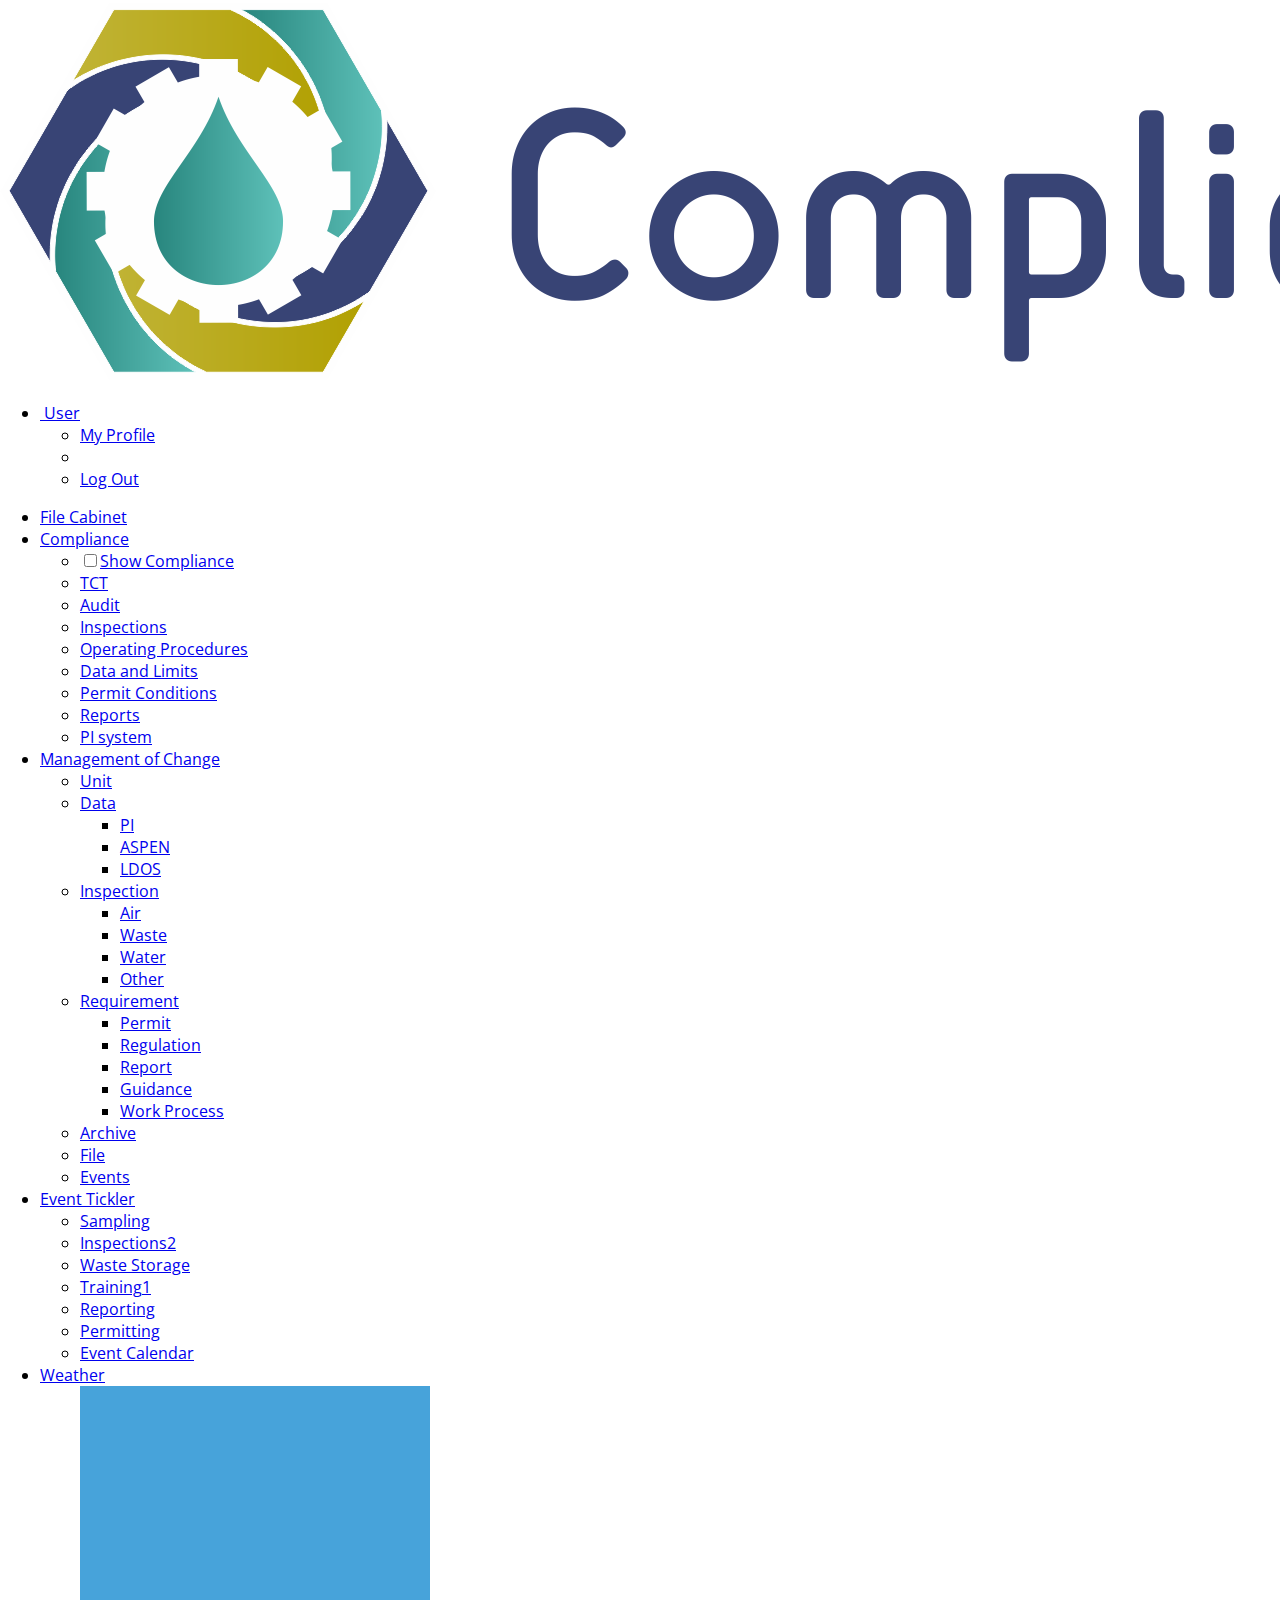
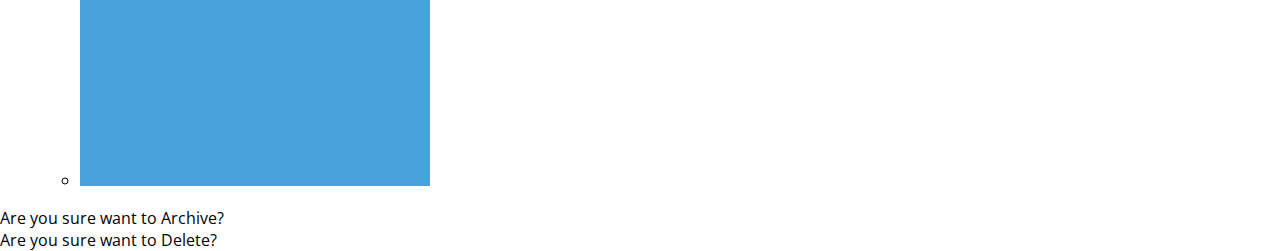
==== commit b14eca76: "Merge branch 'style' of https://github.com/asascience/CMap into HimaLocal" ====
--- a/CMap.html
+++ b/CMap.html
@@ -696,43 +696,55 @@
 
                 </div>
                 <div id="detailsSchedule">
-                    <table align="center" class="tblDetailSchedule" cellpadding="9" cellspacing="2">
-                        <tr>
-                            <td style="color:#47A3DA">Event Name</td>
-                            <td>
+                    <form id="detailsScheduleForm">
+                        <ul id="tblDetailSchedule">
+                            <li>
+                                <label>Event Name</label>
                                 <div id="divEID" style="display:none;"></div>
                                 <div id="divEName"></div>
-                            </td>
-                        </tr>
-                        <tr>
-                            <td style="color:#47A3DA">Regulatory Agency</td>
-                            <td><div id="divEAgency"></div></td>
-                        </tr>
-                        <tr>
-                            <td style="color:#47A3DA">Regulation</td>
-                            <td><div id="divERegulation"></div></td>
-                        </tr>
-                        <tr>
-                            <td style="color:#47A3DA">Frequency</td>
-                            <td><div id="divEFrequency"></div></td>
-                        </tr>
-                        <tr id="trUnits">
-                            <td style="color:#47A3DA">Unit</td>
-                            <td>
-                                <input type="checkbox" value="Sitewide" id="chkSiteWide" checked />Sitewide
-                            <input id="dropdownUnits" /></td>
-                        </tr>
-                        <tr>
-                            <td style="color:#47A3DA">Due Date</td>
-                            <td>
-                                <input id="duedatevalue" value="02/23/2017" />
-
-                                <div id="calendarEventsDueDate"></div>
-                            </td>
-                        </tr>
-                        <tr><td align="center" colspan="2"><button id="btnSchedule">Schedule</button><button id="btnReminder">Set Reminder</button></td></tr>
-                    </table>
-                </div>
+                            </li>
+                         <!--   <li>
+                                <label>Regulatory Agency</label>
+                                <div id="divEAgency"></div>
+                            </li>
+                            <li>
+                               <label>Regulation</label> 
+                                <div id="divERegulation"></div>
+                            </li>-->
+                            <li>
+                                <label>Frequency</label>
+                                <div id="divEFrequency"></div>
+                            </li>
+                            <li>
+                                <label>Sitewide/ Select Units</label>
+                               <!--<input type="checkbox" value="Sitewide" id="chkSiteWide" checked /> Sitewide--> 
+                               
+                                                              
+                                <input type="radio" name="radiositewide" id="radiositewide1" class="k-radio" checked>
+                                        <label class="k-radio-label" for="radiositewide1">Sitewide</label>
+                                  
+                                        <input type="radio" name="radiositewide" id="radiositewide2" class="k-radio">
+                                        <label class="k-radio-label" for="radiositewide2">Select Units</label>
+                                <select id="dropdownUnitsNew" multiple="multiple"  data-placeholder="Select units..."></select>
+                                   
+</li>
+                            <li>
+                                <label for="reminderdatevalue">Reminder Date</label>
+                                <input id="reminderdatevalue" name="reminderdatevalue" required style="width:150px;" placeholder="mm/dd/yyyy" data-msg="Reminder Date is required." />
+                                <span class="k-invalid-msg" data-for="reminderdatevalue"></span>
+                            </li>
+                            <li>
+                                <label for="duedatevalue">Due Date</label>
+                                <input id="duedatevalue" name="duedatevalue" required style="width:150px;" placeholder="mm/dd/yyyy" data-msg="Due Date is required." />
+                                <span class="k-invalid-msg" data-for="duedatevalue"></span>
+                            </li>
+                            <li>
+                                <button id="btnSchedule" type="submit">Schedule</button>
+                            </li>
+                        </ul>
+                           
+                        </form>
+</div>
                 <!--****************************************************************-->
                 <div id="divETInspections">
                     <div id="datagridinspections"></div>
@@ -804,7 +816,7 @@
                         <tr>
                             <td>Unit</td>
                             <td>
-                                <input id="dropdownUnitNames" />
+                                <input id="dropdownUnitNames" /><button id="btnLocateUnit">Locate</button>
                             </td>
                             <td>
                                 <input id="dropdownUnitNames1" />
@@ -821,32 +833,32 @@
                         <tr>
                             <td>Diameter</td>
                             <td><div id="divUnitDiameter"></div></td>
-                            <td><input type="text" id="editUnitDiameter"></td>
-                            <td><input type="text" id="AddUnitDiameter"></td>
+                            <td><input type="text" id="editUnitDiameter"> ft</td>
+                            <td><input type="text" id="AddUnitDiameter"> ft</td>
                         </tr>
                         <tr>
                             <td>Length</td>
                             <td><div id="divUnitLength"></div></td>
-                            <td><input type="text" id="editUnitLength"></td>
-                            <td><input type="text" id="AddUnitLength"></td>
+                            <td><input type="text" id="editUnitLength"> ft</td>
+                            <td><input type="text" id="AddUnitLength"> ft</td>
                         </tr>
                         <tr>
                             <td>Width</td>
                             <td><div id="divUnitWidth"></div></td>
-                            <td><input type="text" id="editUnitWidth"></td>
-                            <td><input type="text" id="AddUnitWidth"></td>
+                            <td><input type="text" id="editUnitWidth"> ft</td>
+                            <td><input type="text" id="AddUnitWidth"> ft</td>
                         </tr>
                         <tr>
                             <td>Height</td>
                             <td><div id="divUnitHeight"></div></td>
-                            <td><input type="text" id="editUnitHeight"></td>
-                            <td><input type="text" id="AddUnitHeight"></td>
+                            <td><input type="text" id="editUnitHeight"> ft</td>
+                            <td><input type="text" id="AddUnitHeight"> ft</td>
                         </tr>
                         <tr>
                             <td>Capacity</td>
                             <td><div id="divUnitCapacity"></div></td>
-                            <td><input type="text" id="editUnitCapacity"></td>
-                            <td><input type="text" id="AddUnitCapacity"></td>
+                            <td><input type="text" id="editUnitCapacity"> BBLs</td>
+                            <td><input type="text" id="AddUnitCapacity"> BBLs</td>
                         </tr>
                         <tr>
                             <td>Service</td>
--- a/styles/Mainstyle.css
+++ b/styles/Mainstyle.css
@@ -1,6 +1,32 @@
- html, body { height: 100%; width: 100%; margin: 0; padding: 0; }
+ html, body { height: 100%; width: 100%; margin: 0; padding: 0; font-family: "Open Sans",sans-serif;}
  table tr td {vertical-align:top;}
- .tblDetailSchedule{border-collapse:collapse;border-spacing:0;}
+ #tblDetailSchedule
+ {
+     margin-left:5px;
+     margin-right:5px;
+ }
+
+ #tblDetailSchedule li {
+   list-style: none;
+   padding-bottom: .7em;
+   text-align: left;
+  }
+ #tblDetailSchedule label {
+    display: block;
+    padding-bottom: .3em;
+    font-weight: bold;
+    text-transform: uppercase;
+    font-size: 12px;
+   color:#47A3DA;              
+                }
+  #tblDetailSchedule div,input {   
+    padding-bottom: .3em;
+    font-size: 12px;          
+    }
+  #dropdownUnitsNew
+  {
+      display:none;
+  }
  
  #tblPIVolume td th
  {
@@ -12,9 +38,10 @@
     background-color:#AED6F1;
  }
  #tblMOCUnits {
-    width:70%; 
+    /*width:70%;
     margin-left:15%; 
-    margin-right:15%;
+    margin-right:15%;*/
+    margin: 0 auto;
     border-width:1px;
     border-color:#47A3DA;
     border-style:solid;
@@ -138,7 +165,7 @@
               .ui-tabs-vertical .ui-tabs-panel {
                   padding: 1em;
                   float: right;
-                  width: 40em;
+                  /*width: 40em;*/
               }
 			    .toolbarBG { background-color: #AED6F1;height:40px;padding:0px;margin:0px;margin-left:5px; }
 				/*---------------------------------tabs-------------------------------------------*/
@@ -154,16 +181,16 @@
     }
 	#IFWeather
 	{
-		-moz-border-radius:10px;
+		/*-moz-border-radius:10px;
   -webkit-border-radius:10px;
-  border-radius:10px;
+  border-radius:10px;*/
   background: #fff; /* fallback for browsers that don't understand rgba */
   border: #solid 10px #000; /* fallback for browsers that don't understand rgba */
   background-color: rgba(174,214,241,0.9);/* slighly transparent white */
   border-color: rgba(0,0,0,0.2); /*Very transparent black*/
 	}
 
-	#divDashBoard{
+	/*#divDashBoard{
 
   -moz-border-radius:10px;
   -webkit-border-radius:10px;
@@ -172,7 +199,7 @@
   background: #fff; 
   border: #solid 10px #000; 
  /* background-color: rgba(174,214,241,0.9);*/
- background-color:#47A3DA;
+ /* background-color:#47A3DA;
   border-color: rgba(0,0,0,0.2); 
   position:absolute;
   top:15px;
@@ -181,7 +208,7 @@
  
   padding:15px;
 
-	}
+	}*/
 
    
 
@@ -276,4 +303,75 @@
 
 .green {
   color: green;
+}
+
+#divDashBoard div ul li:last-child ul.dropdown-menu {
+    max-width: none;
+}
+
+.page-wrapper-top .page-header .page-header-top .page-logo {
+    width: 420px;
+}
+
+    .page-wrapper-top .page-header .page-header-top .page-logo img {
+        padding-top: 2px;
+    }
+
+#divETCalendar, #detailsSchedule, #divETInspections, #divMOCUnits, #divFC, #divFCUpload, #divps1 {
+    display: none;
+}
+
+#divMOCUnits {
+    padding-top: 0;
+}
+
+body .ui-widget {
+    font-family: "Open Sans",sans-serif;
+}
+
+.k-widget .k-window-titlebar {
+    background-color: #444d58;
+    color           : #BCC2CB;
+}
+
+button.k-button,
+button.k-button.k-primary {
+    color           : #FFF;
+    background-color: #3598dc;
+    border-color    : #3598dc;
+}
+
+button.k-button:hover,
+button.k-button.k-primary:hover {
+    background-color: #217ebd;
+    border-color    : #1f78b5;
+    transition      : all .3s;
+}
+
+a.k-button-bare.k-dialog-action.k-dialog-close {
+    padding-top: 2px;
+}
+
+.ui-dialog-titlebar.ui-widget-header,
+ul.ui-tabs-nav {
+    background-image: none;
+    background-color: #444d58;
+}
+
+.k-widget .k-grid-header {
+    background-color: #444d58;
+}
+
+.ui-state-active a
+{
+    color:#c49f47 !important;
+}
+
+table {
+    border-spacing: 2px !important;
+    border-collapse: separate !important;
+}
+
+#airnotes {
+    margin: 15px auto;
 }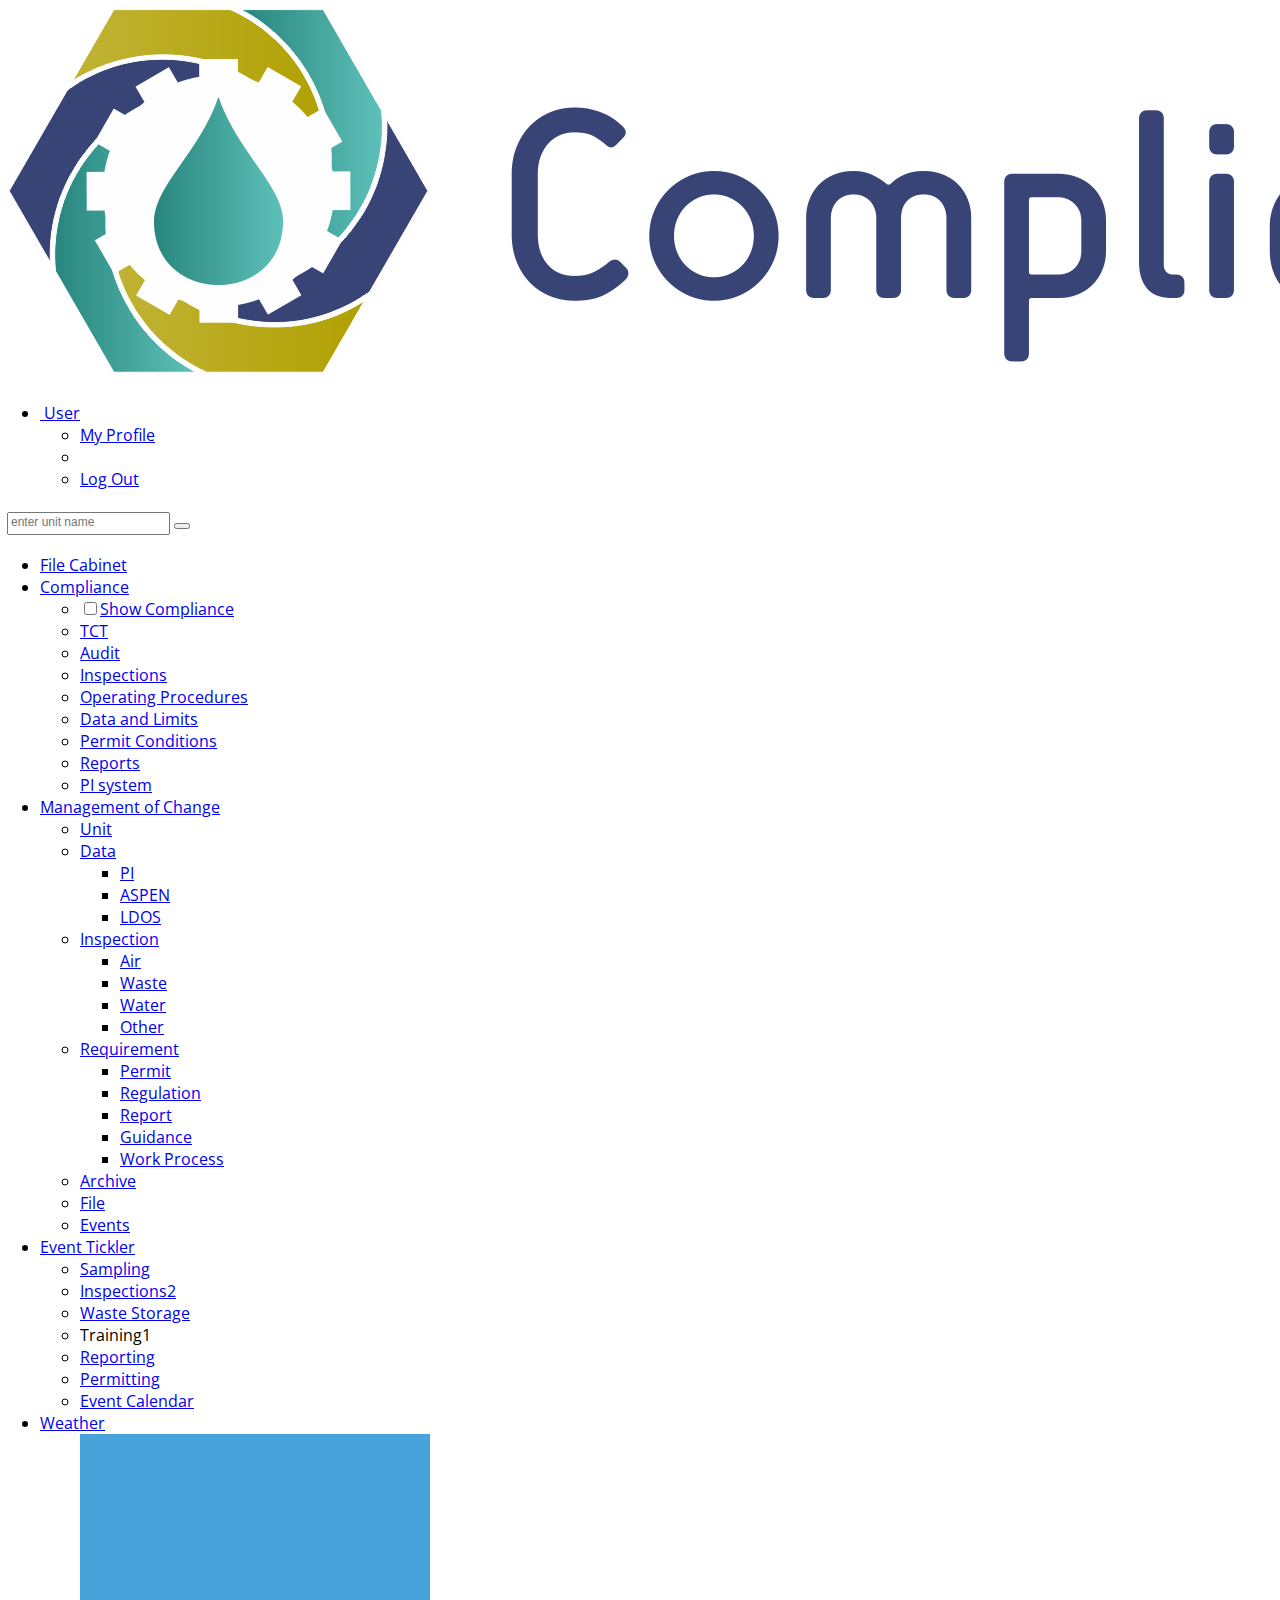
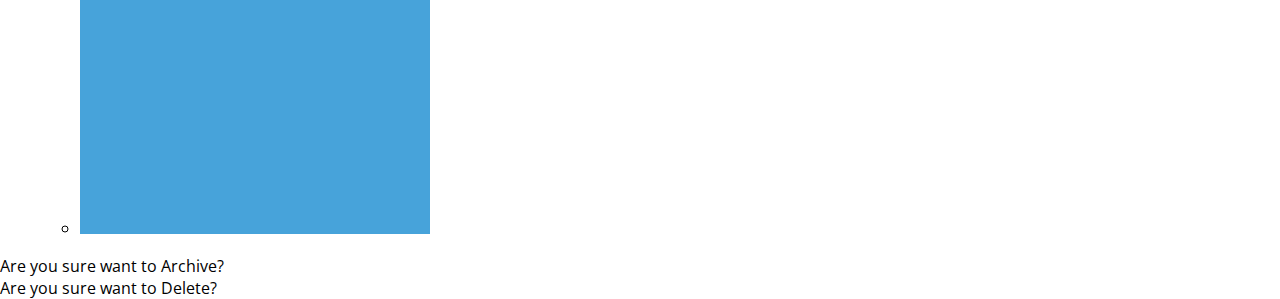
==== commit 669d71bb: "update page titles" ====
--- a/CMap.html
+++ b/CMap.html
@@ -8,7 +8,7 @@
     <meta http-equiv="Content-Type" content="text/html; charset=utf-8">
     <link href="img/favicon.ico" rel="shortcut icon">
     <meta name="viewport" content="initial-scale=1, maximum-scale=1,user-scalable=no">
-    <title>Complaince MAP</title>
+    <title>ComplianceMap</title>
 
     <link rel="stylesheet" href="https://js.arcgis.com/3.19/dijit/themes/soria/soria.css">
     <link rel="stylesheet" href="https://js.arcgis.com/3.19/dojox/layout/resources/ExpandoPane.css">
@@ -72,6 +72,8 @@
 
     <script src="js/MOC.js"></script>
 
+    <script src="js/date.format.js"></script>
+
 
 
 
@@ -161,6 +163,87 @@
         .k-grid-content {
             overflow-y: hidden;
         }
+
+       
+
+                .dropdown-header {
+                    border-width: 0 0 1px 0;
+                    text-transform: uppercase;
+                }
+
+                .dropdown-header > span {
+                    display: inline-block;
+                    padding: 10px;
+                }
+
+                .dropdown-header > span:first-child {
+                    width: 50px;
+                }
+
+                .k-list-container > .k-footer {
+                    padding: 10px;
+                }
+
+                .selected-value {
+                    display: inline-block;
+                    vertical-align: middle;
+                    width: 24px;
+                    height: 24px;
+                    background-size: 100%;
+                    margin-right: 5px;
+                    border-radius: 50%;
+                }
+
+                #pisystemtankid-list .k-item {
+                    line-height: 1em;
+                  
+                }
+                
+                /* Material Theme padding adjustment*/
+                
+                .k-material #customers-list .k-item,
+                .k-material #customers-list .k-item.k-state-hover,
+                .k-materialblack #customers-list .k-item,
+                .k-materialblack #customers-list .k-item.k-state-hover {
+                    padding-left: 5px;
+                    border-left: 0;
+                }
+
+                #pisystemtankid-list .k-item > span {
+                    -webkit-box-sizing: border-box;
+                    -moz-box-sizing: border-box;
+                    box-sizing: border-box;
+                    display: inline-block;
+                    vertical-align: top;
+                    margin: 20px 10px 10px 5px;
+                }
+
+                #pisystemtankid-list .k-item > span:first-child {
+                    -moz-box-shadow: inset 0 0 30px rgba(0,0,0,.3);
+                    -webkit-box-shadow: inset 0 0 30px rgba(0,0,0,.3);
+                    box-shadow: inset 0 0 30px rgba(0,0,0,.3);
+                    margin: 10px;
+                    width: 50px;
+                    height: 50px;
+                    border-radius: 50%;
+                    background-size: 100%;
+                    background-repeat: no-repeat;
+                }
+
+                #pisystemtankid-list h3 {
+                    font-size: 1.2em;
+                    font-weight: normal;
+                    margin: 0 0 1px 0;
+                    padding: 0;
+                }
+
+                #pisystemtankid-list p {
+                    margin: 0;
+                    padding: 0;
+                    font-size: .8em;
+                }
+
+           
     </style>
     <script type="text/javascript">
         $(".k-listview > div").on("mouseover", function (e) {
@@ -410,16 +493,26 @@
                         <div class="page-header-menu">
                             <div class="container-fluid" id="divDashBoard">
                                 <!-- BEGIN HEADER SEARCH BOX -->
-                                <!--<form class="search-form" action="page_general_search.html" method="GET">
-                                    <div class="input-group">
-                                        <input type="text" class="form-control" placeholder="Search" name="query">
-                                        <span class="input-group-btn">
-                                            <a href="javascript:;" class="btn submit">
-                                                <i class="icon-magnifier"></i>
-                                            </a>
-                                        </span>
+                                <!--<form class="search-form" action="page_general_search.html" method="GET">-->
+                                <div class="search-form">
+                                    <div class="input-group" style="width:200px;">
+                                        <table><tr>
+                                            <td></td>
+                                            <td><input type="text" class="form-control1" placeholder="enter unit name" id="txtUnitNameSearchHome">
+                                            <!--<input id="countries" />--></td>
+                                            <td><button id="btnLocateUnitHome"></button></td>
+                                            </tr></table>
+                                       
+                                        
+                                       
+                                        <!--<span class="input-group-btn">
+                <a href="javascript:;" class="btn submit">
+                    <i class="icon-magnifier"></i>
+                </a>
+            </span>-->
                                     </div>
-                                </form>-->
+                                </div>
+                                <!--</form>-->
                                 <!-- END HEADER SEARCH BOX -->
                                 <!-- BEGIN MEGA MENU -->
                                 <div class="hor-menu  ">
@@ -436,7 +529,8 @@
                                                     </a>
                                                 </li>
                                                 <li aria-haspopup="true" class=" ">
-                                                    <a href="#">TCT</a>
+                                                   
+                                                    <a href="#" id="btntct" class="cbp-tm-icon-mobile">TCT</a>
                                                 </li>
                                                 <li aria-haspopup="true" class=" ">
                                                     <a href="#">Audit</a>
@@ -546,7 +640,7 @@
                                                     <a href="#">Waste Storage</a>
                                                 </li>
                                                 <li aria-haspopup="true" class=" ">
-                                                    <a href="#">Training<span class="badge badge-danger">1</span></a>
+                                                    <a id="btnETTraining">Training<span class="badge badge-danger">1</span></a>
                                                 </li>
                                                 <li aria-haspopup="true" class=" ">
                                                     <a href="#">Reporting</a>
@@ -569,6 +663,7 @@
                                                 </li>
                                             </ul>
                                         </li>
+                                        
                                     </ul>
                                 </div>
                                 <!-- END MEGA MENU -->
@@ -619,13 +714,8 @@
                     </div>
                     <br />
                     <ul id="panelbarEvents">
+                       
                         <li class="k-state-active">
-                            Today's Events
-                            <div style="padding:10px;">
-                                <ul id="divTodayEvents"></ul>
-                            </div>
-                        </li>
-                        <li>
                             Upcoming Events
 
                             <div id="divUpcomingEvents"></div>
@@ -816,7 +906,16 @@
                         <tr>
                             <td>Unit</td>
                             <td>
-                                <input id="dropdownUnitNames" /><button id="btnLocateUnit">Locate</button>
+                              <table>
+                                <tr>
+                                  <td>
+                                    <input id="dropdownUnitNames" />
+                                    </td>
+                                    <td>
+                                        <button id="btnLocateUnit"></button>
+                                    </td>
+                                  </tr>
+                                </table> 
                             </td>
                             <td>
                                 <input id="dropdownUnitNames1" />
@@ -1195,6 +1294,11 @@
 
                                                     </tr>
                                                     <tr>
+                                                        <td align="left" style="width:150px;">Key Words:</td>
+                                                        <td align="left"><textarea style="width:200px;height:30px" id="keywordstext"></textarea><br /><br /></td>
+
+                                                    </tr>
+                                                    <tr>
                                                         <td align="right"></td>
                                                         <td align="left"><input type=button value="Upload" class="button" id="btnRead"></td>
                                                     </tr>
@@ -1316,7 +1420,46 @@
                 </div>
 
                 <div id="divps1" title="PI System">
-                    <table>
+                    <table align="center">
+
+                        <tr>
+                            <td style="vertical-align:bottom;" align="right">
+                                TankID:
+                            </td>
+
+                            <td style="vertical-align:top" align="left">
+                                <input id="pisystemtankid" />
+                            </td>
+                        </tr>
+
+                        <tr>
+                            <td colspan="2">
+                                <br />
+                                <br />
+                            </td>
+                        </tr>
+
+                        <tr>
+                           
+
+                            <td colspan="2">
+                                <div class="demo-section k-content">
+                                    <ul id="select-type">
+                                        <li>
+                                           Volume
+                                        </li>
+                                        <li>
+                                            Throughput
+                                        </li>
+                                       
+                                    </ul>
+                                </div>
+                                <br />
+                            </td>
+                               
+                               
+                            
+                        </tr>
                         <tr>
                             <td colspan="2">
                                 <div class="demo-section k-content">
@@ -1381,11 +1524,7 @@
         </div>
     </div>
 
-    <!--[if lt IE 9]>
-    <script src="js/respond.min.js"></script>
-    <script src="js/excanvas.min.js"></script>
-    <script src="js/ie8.fix.min.js"></script>
-    <![endif]-->
+   
     <script src="js/bootstrap.min.js" type="text/javascript"></script>
     <script src="js/jquery.slimscroll.min.js" type="text/javascript"></script>
     <script src="js/jquery.blockui.min.js" type="text/javascript"></script>
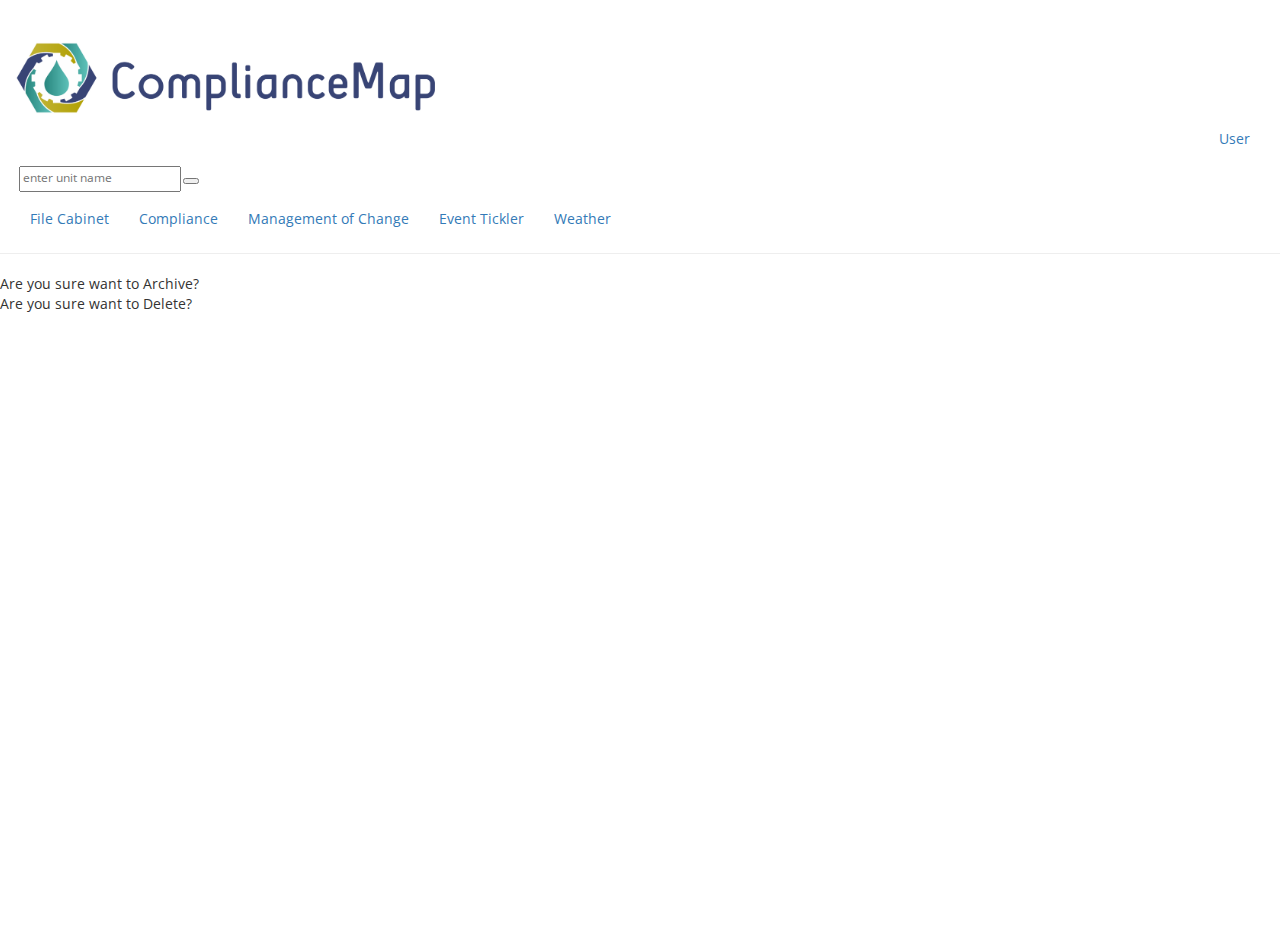
==== commit c96989b3: "Merge branch 'new_logo'" ====
--- a/CMap.html
+++ b/CMap.html
@@ -30,7 +30,13 @@
 
     <script src="js/PI.js"></script>
 
-
+    <script type="text/javascript" src="http://netdna.bootstrapcdn.com/bootstrap/3.3.2/js/bootstrap.min.js"></script>
+    <script type="text/javascript" src="js/moment.js"></script>
+
+    <script type="text/javascript" src="js/daterangepicker.js"></script>
+
+    <link href="js/daterangepicker.css" rel="stylesheet" />
+    <link href="http://netdna.bootstrapcdn.com/bootstrap/3.3.2/css/bootstrap.min.css" rel="stylesheet">
     <script src="js/jQAllRangeSliders-min.js"></script>
     <script src="js/sliderDemo.js"></script>
     <script src="js/dateSliderDemo.js"></script>
@@ -38,7 +44,7 @@
     <script src="js/jquery.jeditable.js"></script>
 
 
-    <script src="js/moment.js"></script>
+
     <link href="css/iThing.css" rel="stylesheet" />
     <script src="js/jQDateRangeSlider-withRuler-min.js"></script>
     <script src="js/jQRangeSlider-withRuler-min.js"></script>
@@ -79,6 +85,10 @@
 
     <script src="https://js.arcgis.com/3.19/"></script>
     <style>
+        .datepicker {
+z-index: 99999999 !important;
+
+}
         .ui-dialog {
             z-index: 10000000;
         }
@@ -1460,6 +1470,8 @@
                                
                             
                         </tr>
+
+                       
                         <tr>
                             <td colspan="2">
                                 <div class="demo-section k-content">
@@ -1479,7 +1491,14 @@
                             </td>
 
                         </tr>
-
+                        <tr><td align="center">
+                                <table align="center">
+                                    <tr align="left">
+                                        <td align="left">Date Range:</td>
+                                        <td align="left"><input style="width: 250px;" data-date-format="yyyy/mm/dd" type="text" name="daterange" value="01/01/2014 - 06/01/2014" /></td>
+                                    </tr>
+                                </table>
+</td></tr>
 
                         <tr>
                             <td style="vertical-align:top" align="right">
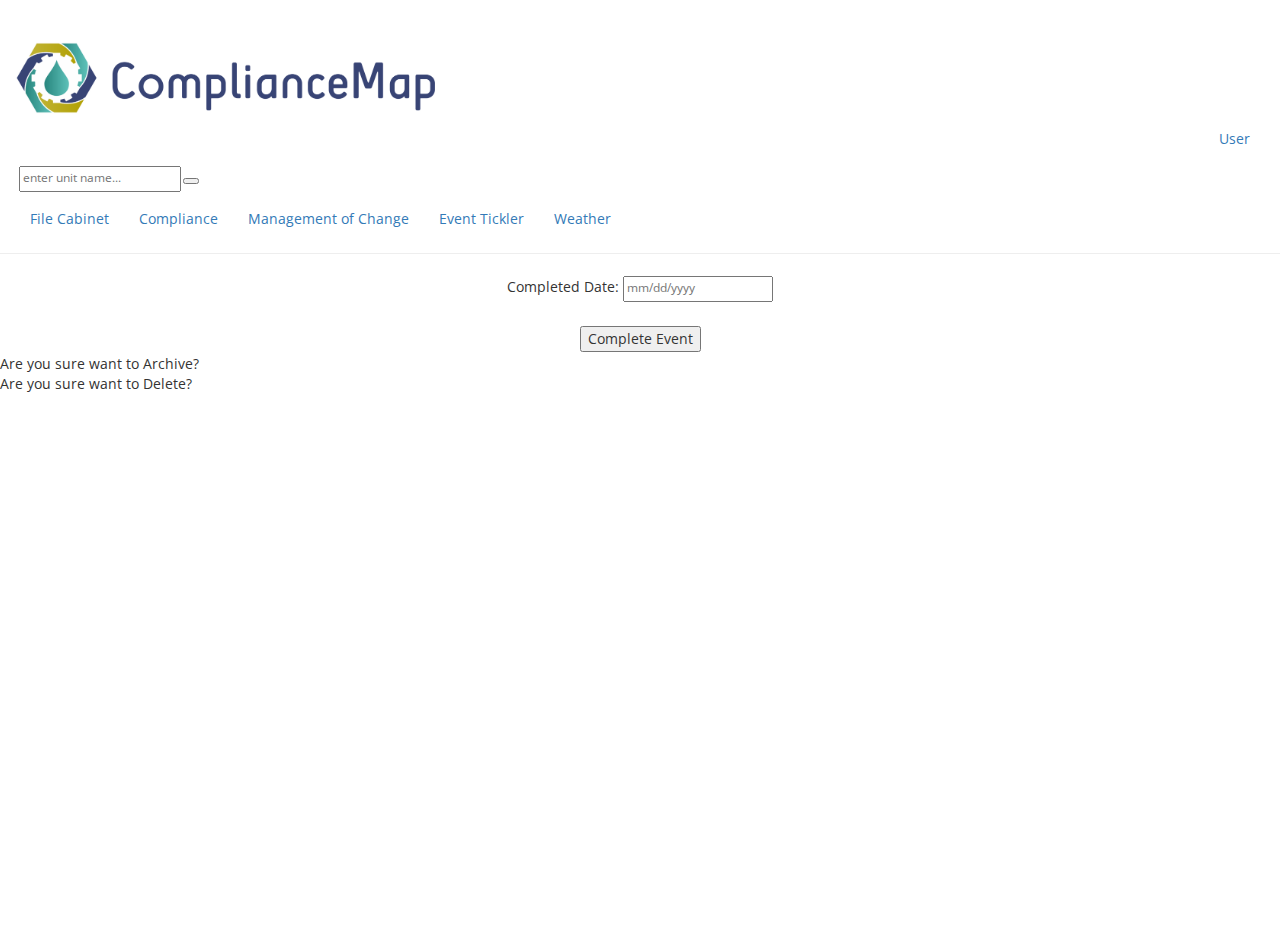
==== commit 3f2b94db: "Merging" ====
--- a/CMap.html
+++ b/CMap.html
@@ -8,7 +8,9 @@
     <meta http-equiv="Content-Type" content="text/html; charset=utf-8">
     <link href="img/favicon.ico" rel="shortcut icon">
     <meta name="viewport" content="initial-scale=1, maximum-scale=1,user-scalable=no">
-    <title>ComplianceMap</title>
+
+    <title>Compliance MAP</title>
+
 
     <link rel="stylesheet" href="https://js.arcgis.com/3.19/dijit/themes/soria/soria.css">
     <link rel="stylesheet" href="https://js.arcgis.com/3.19/dojox/layout/resources/ExpandoPane.css">
@@ -330,7 +332,7 @@
         .play {
             width: 30px;
             height: 30px;
-            background-image: url(img/play.png);
+            background-image: url(img/pause.png);
             padding: 0;
             border: none;
             background-repeat: no-repeat;
@@ -341,7 +343,7 @@
         .pause {
             width: 30px;
             height: 30px;
-            background-image: url(img/pause.png);
+            background-image: url(img/play.png);
             padding: 0;
             border: none;
             background-repeat: no-repeat;
@@ -508,8 +510,11 @@
                                     <div class="input-group" style="width:200px;">
                                         <table><tr>
                                             <td></td>
-                                            <td><input type="text" class="form-control1" placeholder="enter unit name" id="txtUnitNameSearchHome">
-                                            <!--<input id="countries" />--></td>
+                                            <!--<td><input type="text" class="form-control1" placeholder="enter unit name" id="txtUnitNameSearchHome">-->
+                                                   <td>
+                                                       <input placeholder="enter unit name..." id="txtUnitNameSearchHome">
+                                                       <!--<input id="countries" />-->
+                                                   </td>
                                             <td><button id="btnLocateUnitHome"></button></td>
                                             </tr></table>
                                        
@@ -644,13 +649,13 @@
                                                     <a href="#">Sampling</a>
                                                 </li>
                                                 <li aria-haspopup="true" class=" ">
-                                                    <a id="btnETInspections" href="#">Inspections<span class="badge badge-warning">2</span></a>
+                                                    <a id="btnETInspections" href="#">Inspections<span id="ECInspectionsCnt" class="badge badge-warning">2</span></a>
                                                 </li>
                                                 <li aria-haspopup="true" class=" ">
                                                     <a href="#">Waste Storage</a>
                                                 </li>
                                                 <li aria-haspopup="true" class=" ">
-                                                    <a id="btnETTraining">Training<span class="badge badge-danger">1</span></a>
+                                                    <a id="btnETTraining">Training<span id="ECTrainingsCnt" class="badge badge-danger">1</span></a>
                                                 </li>
                                                 <li aria-haspopup="true" class=" ">
                                                     <a href="#">Reporting</a>
@@ -803,6 +808,14 @@
                                 <div id="divEID" style="display:none;"></div>
                                 <div id="divEName"></div>
                             </li>
+                            <li>
+                                <label>Event Medium</label>                              
+                                <div id="divEMedium"></div>
+                            </li>
+                            <li>
+                                <label>Event Type</label>
+                                <div id="divEType"></div>
+                            </li>
                          <!--   <li>
                                 <label>Regulatory Agency</label>
                                 <div id="divEAgency"></div>
@@ -816,16 +829,23 @@
                                 <div id="divEFrequency"></div>
                             </li>
                             <li>
-                                <label>Sitewide/ Select Units</label>
+                                <!--<label>Sitewide/ Select Units</label>-->
                                <!--<input type="checkbox" value="Sitewide" id="chkSiteWide" checked /> Sitewide--> 
                                
-                                                              
-                                <input type="radio" name="radiositewide" id="radiositewide1" class="k-radio" checked>
-                                        <label class="k-radio-label" for="radiositewide1">Sitewide</label>
+                                  <table><tr>
+                                      <td>
+                                      <input type="radio" name="radiositewide" id="radiositewide1" class="k-radio" checked>
+                                        <label class="k-radio-label" for="radiositewide1">Sitewide</label></td>
+                                      <td width="10px"></td>
+                                      <td>
+                                      <input type="radio" name="radiositewide" id="radiositewide2" class="k-radio">
+                                        <label class="k-radio-label" for="radiositewide2">Select Units</label>
+                                      </td>
+                                      </tr></table>                            
+                              
                                   
-                                        <input type="radio" name="radiositewide" id="radiositewide2" class="k-radio">
-                                        <label class="k-radio-label" for="radiositewide2">Select Units</label>
-                                <select id="dropdownUnitsNew" multiple="multiple"  data-placeholder="Select units..."></select>
+                                      
+                                <select id="dropdownUnitsNew" name="dropdownUnitsNew" multiple="multiple" data-placeholder="Select units..."></select>
                                    
 </li>
                             <li>
@@ -846,19 +866,36 @@
                         </form>
 </div>
                 <!--****************************************************************-->
+
+                <div id="divCompleteEvent">
+                    <div id="completedEventID" style="display:none;"></div>
+                    <table align="center">
+                        <tr><td>
+                                Completed Date:
+                                <input id="dateEventCompleted" name="dateEventCompleted" required style="width:150px;" placeholder="mm/dd/yyyy" data-msg="Reminder Date is required." />
+                            </td></tr>
+                            
+                       <tr><td>&nbsp;</td></tr>
+                       <tr><td align="center">
+                               <button id="btnCompleteEvent" type="submit">Complete Event</button>
+                           </td></tr>
+                    </table>
+                   
+                </div>
                 <div id="divETInspections">
                     <div id="datagridinspections"></div>
 
                     <div id="details">
 
                         <table>
-
+                            <tr><td><div id="txtEventCalID" /></td></tr>
                             <tr>
                                 <td>
                                     <p>Event Name:</p>
                                 </td>
                                 <td>
                                     <p><div id="txttankid" /></p>
+                                    
                                 </td>
                             </tr>
                             <tr>
@@ -1432,6 +1469,7 @@
                 <div id="divps1" title="PI System">
                     <table align="center">
 
+                       
                         <tr>
                             <td style="vertical-align:bottom;" align="right">
                                 TankID:
@@ -1440,10 +1478,14 @@
                             <td style="vertical-align:top" align="left">
                                 <input id="pisystemtankid" />
                             </td>
-                        </tr>
-
-                        <tr>
-                            <td colspan="2">
+
+                            <td>
+                                <input type="button" value="Export" />
+                            </td>
+                        </tr>
+
+                        <tr>
+                            <td colspan="3">
                                 <br />
                                 <br />
                             </td>
@@ -1456,14 +1498,15 @@
                                 <div class="demo-section k-content">
                                     <ul id="select-type">
                                         <li>
-                                           Volume
+                                            Volume
                                         </li>
                                         <li>
                                             Throughput
                                         </li>
-                                       
+
                                     </ul>
                                 </div>
+
                                 <br />
                             </td>
                                
@@ -1474,6 +1517,7 @@
                        
                         <tr>
                             <td colspan="2">
+
                                 <div class="demo-section k-content">
                                     <ul id="select-period">
                                         <li>
@@ -1487,18 +1531,32 @@
                                         </li>
                                     </ul>
                                 </div>
-
                             </td>
-
+                         
+</tr>
+
+                        <tr>
+                            <td colspan="2">
+                                <br />
+                               
+                            </td>
                         </tr>
                         <tr><td align="center">
                                 <table align="center">
                                     <tr align="left">
                                         <td align="left">Date Range:</td>
+
+
+
+                      
+                       
+
+
                                         <td align="left"><input style="width: 250px;" data-date-format="yyyy/mm/dd" type="text" name="daterange" value="01/01/2014 - 06/01/2014" /></td>
                                     </tr>
                                 </table>
 </td></tr>
+
 
                         <tr>
                             <td style="vertical-align:top" align="right">
@@ -1544,7 +1602,7 @@
     </div>
 
    
-    <script src="js/bootstrap.min.js" type="text/javascript"></script>
+  <script src="js/bootstrap.min.js" type="text/javascript"></script>
     <script src="js/jquery.slimscroll.min.js" type="text/javascript"></script>
     <script src="js/jquery.blockui.min.js" type="text/javascript"></script>
     <script src="js/bootstrap-switch.min.js" type="text/javascript"></script>
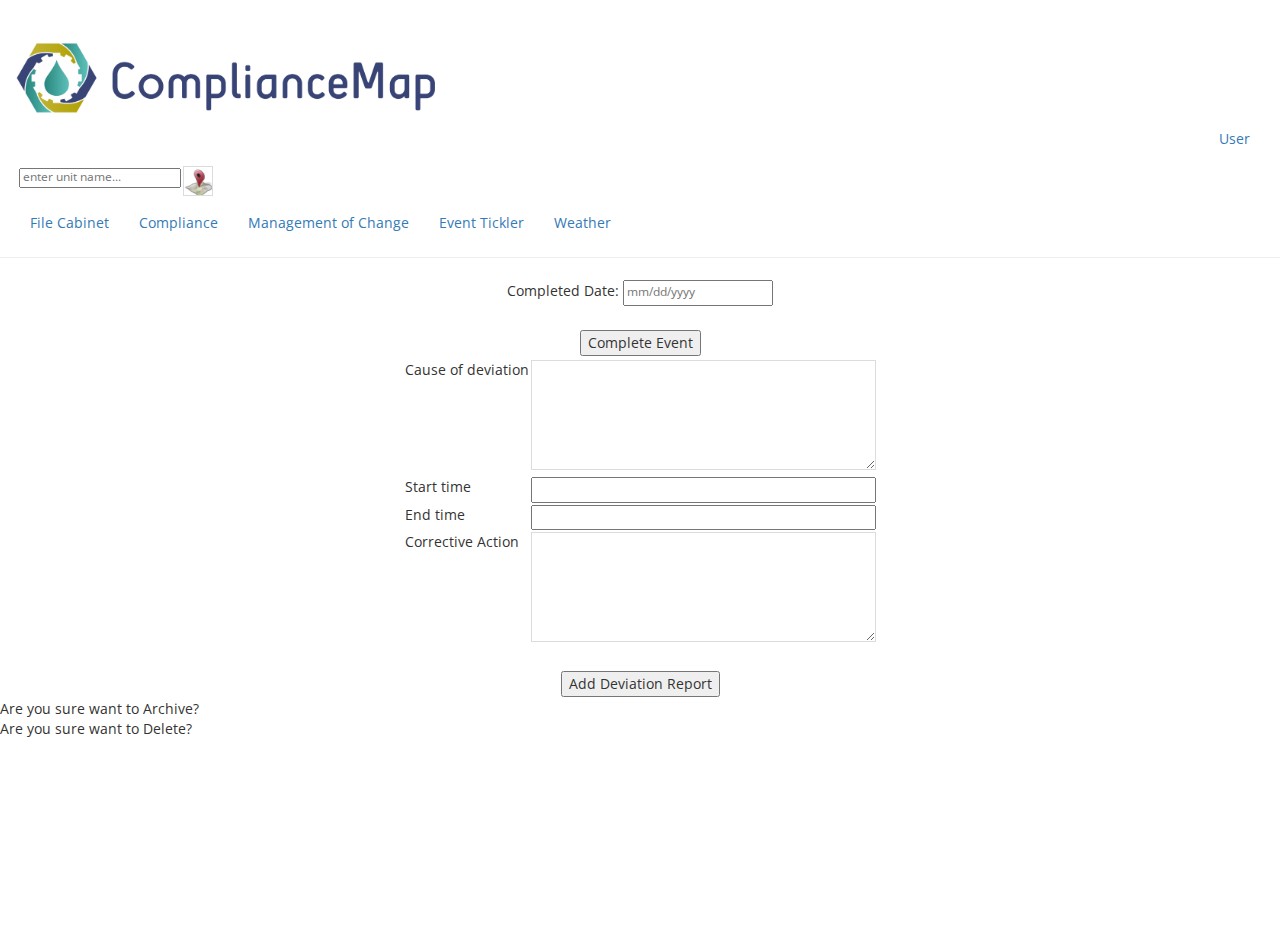
==== commit f8792a08: "Events Changes,Info Window Changes" ====
--- a/CMap.html
+++ b/CMap.html
@@ -16,7 +16,8 @@
     <link rel="stylesheet" href="https://js.arcgis.com/3.19/dojox/layout/resources/ExpandoPane.css">
     <link rel="stylesheet" href="https://js.arcgis.com/3.19/esri/css/esri.css">
 
-    <link rel="stylesheet" href="styles/cmap.css">
+    <!--<link rel="stylesheet" href="styles/cmap.css">-->
+    <link rel="stylesheet" href="styles/mainstyle.css">
     <link rel="stylesheet" href="//code.jquery.com/ui/1.12.1/themes/base/jquery-ui.css">
 
     <script type="text/javascript" src="http://static.fusioncharts.com/code/latest/fusioncharts.js"></script>
@@ -649,13 +650,13 @@
                                                     <a href="#">Sampling</a>
                                                 </li>
                                                 <li aria-haspopup="true" class=" ">
-                                                    <a id="btnETInspections" href="#">Inspections<span id="ECInspectionsCnt" class="badge badge-warning">2</span></a>
+                                                    <a id="btnETInspections" href="#">Inspections<span id="ECInspectionsCnt" class="badge badge-warning"></span></a>
                                                 </li>
                                                 <li aria-haspopup="true" class=" ">
                                                     <a href="#">Waste Storage</a>
                                                 </li>
                                                 <li aria-haspopup="true" class=" ">
-                                                    <a id="btnETTraining">Training<span id="ECTrainingsCnt" class="badge badge-danger">1</span></a>
+                                                    <a id="btnETTraining">Training<span id="ECTrainingsCnt" class="badge badge-danger"></span></a>
                                                 </li>
                                                 <li aria-haspopup="true" class=" ">
                                                     <a href="#">Reporting</a>
@@ -737,11 +738,11 @@
 
 
                         </li>
-                        <li>
+                        <!--<li>
                             Reminders
                             <div id="divEventReminders"></div>
 
-                        </li>
+                        </li>-->
 
                     </ul>
 
@@ -882,6 +883,39 @@
                     </table>
                    
                 </div>
+                <div id="divDeviationReport">
+                    <div id="DeviationEventID" style="display:none;"></div>
+                    <table align="center">
+                        <tr>
+                            <td>
+                               Cause of deviation
+                               
+                            </td>
+                            <td><textarea name="DeviationCause" cols="40" rows="5"></textarea></td>
+                        </tr>
+                        <tr>
+                            <td>Start time    </td>
+                            <td>
+                                <input id="DeviationStartTime" style="width: 100%;" />
+                            </td>
+                        </tr>
+                        <tr>
+                            <td>End time    </td>
+                            <td><input id="DeviationEndTime" style="width: 100%;" /></td>
+                        </tr>
+                        <tr>
+                            <td>Corrective Action    </td>
+                            <td><textarea name="DeviationCorrectiveAction" cols="40" rows="5"></textarea></td>
+                        </tr>
+                        <tr><td>&nbsp;</td></tr>
+                        <tr>
+                            <td colspan="2" align="center">
+                                <button id="btnAddDeviationReport" type="submit">Add Deviation Report </button>
+                            </td>
+                        </tr>
+                    </table>
+
+                </div>
                 <div id="divETInspections">
                     <div id="datagridinspections"></div>
 
--- a/styles/Mainstyle.css
+++ b/styles/Mainstyle.css
@@ -1,10 +1,67 @@
  html, body { height: 100%; width: 100%; margin: 0; padding: 0; font-family: "Open Sans",sans-serif;}
  table tr td {vertical-align:top;}
+
+ .statusCompleted{
+     color:green;
+ }
+ .statusPending{
+     color:orange;
+ }
+ .statusOutstanding{
+     color:red;
+ }
+
  #tblDetailSchedule
  {
      margin-left:5px;
      margin-right:5px;
  }
+
+ #txtUnitNameSearchHome{
+     height:20px;
+ }
+ #btnLocateUnit,#btnLocateUnitHome{
+
+     background: url(../images/locate.png) no-repeat;
+     width:30px;
+     height:30px;
+      padding: 10px;
+  border: solid 1px #dcdcdc;
+  transition: box-shadow 0.3s, border 0.3s;
+
+ }
+ .form-control1{
+     background-color:gray;
+     color:#DCDCDC;
+ width:150px;height:30px;
+  padding: 10px;
+  border: solid 1px #dcdcdc;
+  transition: box-shadow 0.3s, border 0.3s;
+  font-style:italic;
+
+ }
+ .form-control1:focus{
+     color:white;
+ }
+ .input-group1{
+     float:left;
+     width:160px;
+height:30px;padding:5px 10px;font-size:12px;line-height:1.5;border-radius:3px
+ }
+input[type="text"], textarea {
+    padding: 4px;
+    border: solid 1px #dcdcdc;
+    transition: box-shadow 0.3s, border 0.3s;
+}
+
+
+    input[type="text"]:focus,
+    input[type="text"].focus,
+    textarea :focus,
+    textarea .focus{
+        border: solid 1px #707070;
+        box-shadow: 0 0 5px 1px #969696;
+    }
 
  #tblDetailSchedule li {
    list-style: none;
